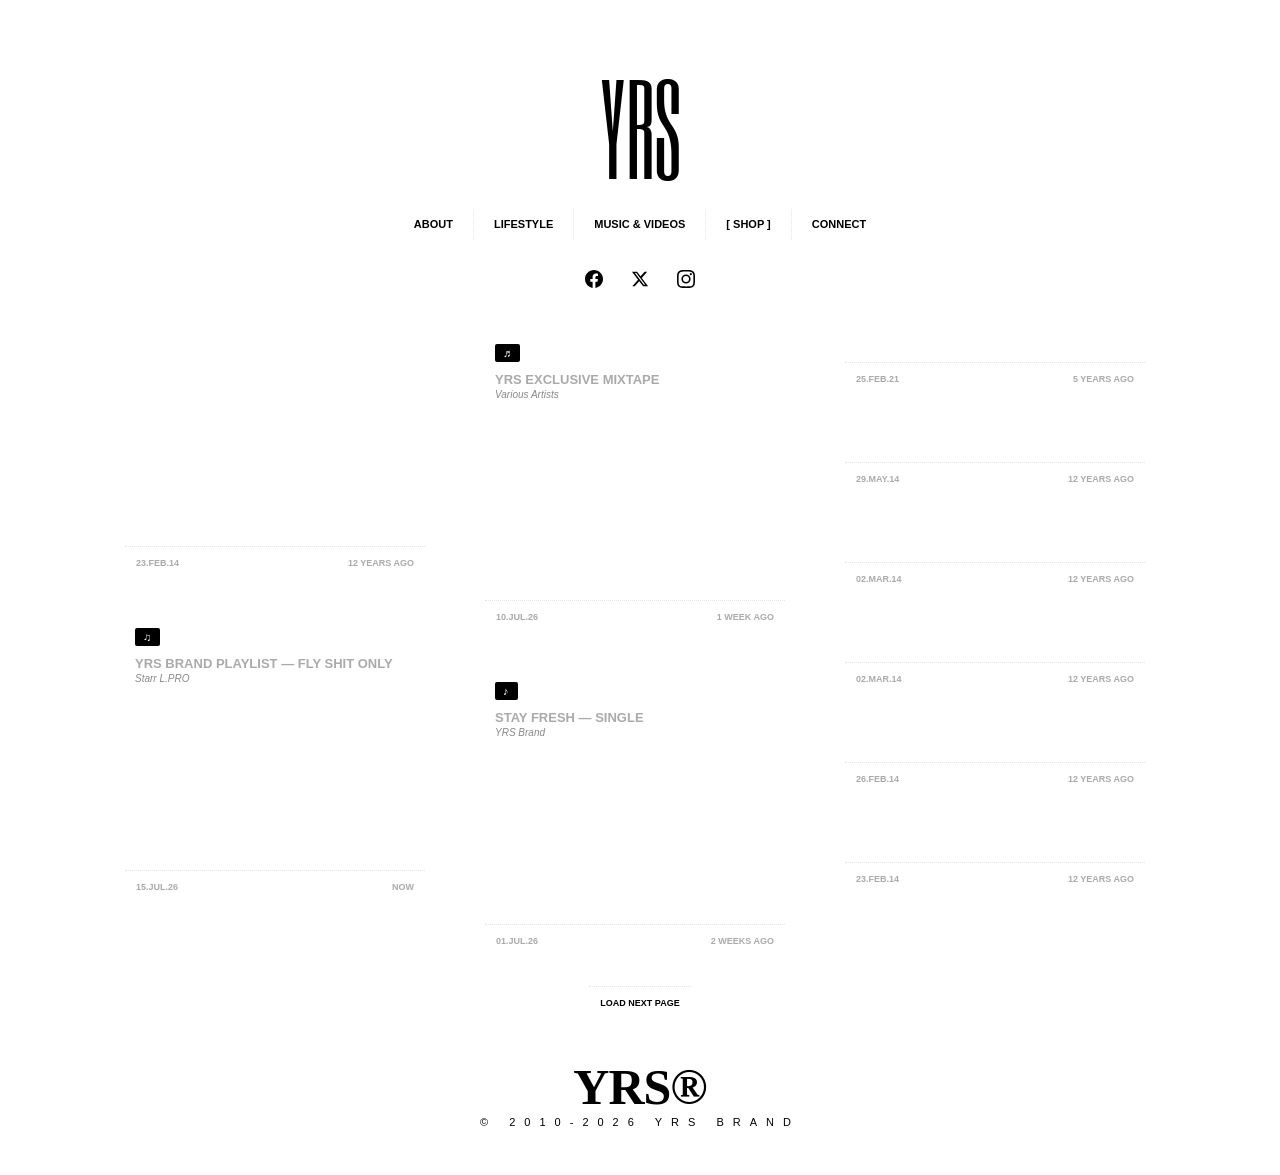
==== index.html @ 358cb350 "fix: pure CSS columns masonry — no more position:absolute/float conflicts, centers at 1/2/3 col nati" ====
<!DOCTYPE html>
<html lang="en">
<head>
  <meta charset="UTF-8" />
  <meta name="viewport" content="width=device-width, initial-scale=1.0" />
  <title>YRS Brand — Apparel That Inspires</title>
  <meta name="description" content="YRS® Brand. We create apparel that motivates and inspires the individual to be great. Lifestyle, music, fashion & culture." />
  <meta name="keywords" content="yrs,yrsbrand,everythingisyrs,apparel,clothing,fashion,lifestyle,music,streetwear" />

  <!-- Open Graph / Facebook / LinkedIn -->
  <meta property="og:type" content="website" />
  <meta property="og:title" content="YRS Brand — Apparel That Inspires" />
  <meta property="og:description" content="We create apparel that motivates and inspires the individual to be great. Lifestyle, music, fashion & culture." />
  <meta property="og:image" content="https://sbidesigns.github.io/yrsbrand-style/favicon.svg" />
  <meta property="og:url" content="https://sbidesigns.github.io/yrsbrand-style/" />
  <meta property="og:site_name" content="YRS Brand" />

  <!-- Twitter Card -->
  <meta name="twitter:card" content="summary_large_image" />
  <meta name="twitter:title" content="YRS Brand — Apparel That Inspires" />
  <meta name="twitter:description" content="We create apparel that motivates and inspires the individual to be great." />
  <meta name="twitter:image" content="https://sbidesigns.github.io/yrsbrand-style/favicon.svg" />
  <meta name="twitter:site" content="@yrsbrand" />

  <link href="https://fonts.googleapis.com/css?family=Six+Caps&display=swap" rel="stylesheet" type="text/css" />
  <style>
    /* Font fallback stack — if Google Fonts fails, use system fonts */
    @font-face {
      font-family: 'Six Caps';
      src: local('Six Caps'), local('SixCaps');
      font-display: swap;
    }
  </style>
  <link rel="stylesheet" href="style.css" />
  <link rel="icon" type="image/svg+xml" href="favicon.svg" />
</head>
<body>
  <div id="site-loader">
    <div style="text-align:center;">
      YRS
      <div class="spinner"></div>
    </div>
  </div>
  <div id="center"></div>
  <script>
    /* ── Masonry via CSS Columns — JS only sets column count ─── */
    function masonryLayout() {
      var c = document.getElementById('container');
      if (!c) return;
      var w = c.offsetWidth || 1050;
      var colW = 330; /* post width + gap */
      var cols = Math.max(1, Math.floor(w / colW));
      c.style.columnCount = cols;
    }
    window.addEventListener('resize', masonryLayout);
    window.addEventListener('load', function(){ setTimeout(masonryLayout,100); });
  </script>
  <script src="site.js"></script>
  <script src="ui.js"></script>
  <script src="admin.js"></script>
</body>
</html>
---- style.css ----
/* ── Legacy Tumblr overrides (kept for compatibility) ── */
tmblr-iframe-compact .tmblr-iframe--unified-controls { display: none !important; }
.btn_tumblr { display: none !important; }
#credit-box, .credit-box { display: none !important; }
/* #container rules moved below — no more -webkit-center hack */

/* ── Footer Credit (FIXED: was #fafafa=invisible on white bg) ── */
#yrs_credit {
  text-align: center;
  margin-top: 72px;
  margin-bottom: 32px;
  text-transform: uppercase;
  font-weight: 300;
  color: #000000;
  letter-spacing: 9px;
}

/* ─── Header ─── */
#header{ padding:30px 0 0; text-align: center; }
#header a { text-decoration: none;}
#header #logo{ display: block; text-align: center; margin: 0 auto; }
#header #logo a{ display: inline-block; }
#header h1{ font-family: 'Six Caps',sans-serif; font-size: 117px; font-weight: normal; height: auto; line-height: 94px; text-transform: uppercase; white-space: nowrap; text-decoration: none; text-align:center; margin: 50px auto 30px; padding:0; color:#000000; }

/* Navigation Links */
#header .links{
  display: flex;
  justify-content: center;
  align-items: center;
  gap: 0;
  margin: 5px auto 16px;
  width: 100%;
}
#header .links > center{
  display: flex;
  justify-content: center;
  align-items: center;
  gap: 0;
}
#header .links a{
  font-weight: bold;
  font-size: 11px;
  height: auto;
  min-height: 11px;
  padding: 10px 20px;
  text-transform: uppercase;
  text-decoration: none;
  display: inline-block;
  border-left: 1px dotted rgba(0, 0, 0, 0.1);
  line-height: 1;
  box-sizing: border-box;
  white-space: nowrap;
  vertical-align: middle;
}
#header .links a:first-child {
  border-left: none;
  padding-left: 20px;
}

/* Social Icons Row */
.social-row {
  display: inline-flex;
  justify-content: center;
  align-items: center;
  gap: 16px;
  margin: 8px auto 0;
}
.social-row a {
  display: flex;
  align-items: center;
  justify-content: center;
  text-decoration: none;
  padding: 6px;
}
.social-row a:hover { opacity: 0.5; }
.social-row svg {
  display: block;
  width: 18px;
  height: 18px;
}

/* ── Base Styles ── */
body { padding:0; margin:0; font-family:'Helvetica Neue', Helvetica, Arial, sans-serif; font-size:11px; color:#AAAAAA; background:white; -webkit-font-smoothing: antialiased; -moz-osx-font-smoothing: grayscale; }
a,a:hover { color:#000000; text-decoration:none; text-align:center; margin:auto; }
a:hover { text-decoration:none; }
a:active { outline: none; }
a:focus { -moz-outline-style: none; }
:-moz-any-link:focus { outline: none; }
img { border:none; }
.clear { clear:both; }
#center { width:100%; height:100%; position:relative; }
#content { padding: 30px 0 15px; }

/* ── Page Navigation ── */
#page_navigation_if_header{ bottom: 0; font-weight: bold; height: 10px; margin: auto; padding: 11px; text-transform: uppercase; width: 300px; font-size: 12px;  border-top: 1px dotted rgba(0, 0, 0, 0.1);  } #page_navigation_if_header a{  color:#AAAAAA;  } #page_navigation_if_header a.p{ float:left;} #page_navigation_if_header a.n{ float:right;} #page_navigation_if_header .prev_hidden{ float:left; opacity:0.5;  color:#AAAAAA;  } #sidebar{ bottom: 30px; overflow: hidden; padding: 10px 10px 0; position: fixed; top: 30px; width: 250px; left:30px;  display:none;   border-bottom:10px solid white;  } #sidebar .logo{ display: block; max-width:250px; max-height:350px; margin: 0 0 30px;} #sidebar a { text-decoration: none;} #sidebar h1{ font-family: 'Six Caps',sans-serif; font-size: 55px; font-weight: normal; height: 47px; line-height: 45px; margin: 0 0 30px; padding:0 0px 30px; text-transform: uppercase; text-decoration:none;    color:#000000; border-bottom:1px dotted rgba(0, 0, 0, 0.1);  } #sidebar .description{ font-size: 11px; padding: 0 11px; } #sidebar .links{ margin: 19px 0 0;} #sidebar .links a:first-child{ border:none;} #sidebar .links a{ display: block; font-weight: bold; height: 9px; padding: 11px; text-transform: uppercase; text-decoration: none;  border-top: 1px dotted rgba(0, 0, 0, 0.1);  } #sidebar #go_up{ bottom: 0; font-weight: bold; height: 9px; padding: 11px 11px 0; position: absolute; text-transform: uppercase; width: 228px; display:none;  background:white; border-top: 1px dotted rgba(0, 0, 0, 0.1);  } #sidebar #page_navigation{ height: 9px;; padding: 11px 11px 0; position: absolute; text-transform: uppercase; font-weight: bold; bottom:0; width: 228px; background-color:white; border-top: 1px dotted rgba(0, 0, 0, 0.1);  } #sidebar #page_navigation a{  color:#AAAAAA;  } #sidebar #page_navigation a.p{ float:left;} #sidebar #page_navigation a.n{ float:right;} #sidebar #page_navigation .prev_hidden{ float:left; opacity:0.5;  color:#AAAAAA;  } #container { margin:0 auto; max-width:1050px; column-count:3; column-gap:30px; }
/* Masonry inner wrapper — handles centering via margin:auto */
#container .post{ width:100%; max-width:320px; padding:10px; background:white; box-sizing:border-box; break-inside:avoid; display:inline-block; margin-bottom:30px; } #container .photo { } #container .post img{ display:block;  max-width:300px; height: auto;  } #container h3{ margin:0; padding:0; line-height:19px; font-weight:bold; text-transform:uppercase; text-decoration: none;  color:#AAAAAA;  } #container .caption, #container .caption_photo{ font: 9px 'Courier New',Courier,monospace; overflow:hidden; padding: 10px;  margin:-17px 0 17px;    color:#111111; background: #F2F2F2;  } #container .caption a, #container .caption_photo a{ text-decoration: none;  color:#111111;  } #container .caption_photo{ margin: 0;} #container blockquote { border-left: 1px dotted rgba(0, 0, 0, 0.1); line-height: 100%; padding: 5px 0 5px 11px; position: relative; text-align: left; margin:6px 0 6px 7px;  } #container blockquote:first-child { margin: 6px 0 6px 11px; padding: 5px 0 5px 11px;} #container blockquote img { max-width: 100% !important; margin: 5px 0;} #container blockquote .text{ margin:0 0 8px;} #container p{ margin:0; padding:0; text-align:left;} #container .quote{ text-align:center; } #container .quote .quote_symbol{ font-family: Impact,Charcoal,sans-serif; font-size: 200px; margin: -170px 0 0; position: absolute;  color:black; opacity: 0.07;  } #container .quote .source{ margin-top:10px} #container .album{ margin:0; height:36px} #container .albumart{ margin:0 0 17px; min-height:36px;;   width:300px; } #container .albumart img{ height: auto;    width:300px; max-width: 300px !important;  } #container .audio{ height: 27px; margin: -53px 0 0; opacity: 0.8; overflow: hidden; padding: 5px 0 4px; position: absolute; width: 27px; background: none repeat scroll 0 0 black;    border-left:136px solid black; border-right:137px solid black;    } #container .short{  border-left: 96px solid black; border-right: 97px solid black;  } #container .artist_info { float: left; list-style: none outside none; margin: 36px 0 0; padding: 0 0 0 30px; width: 220px;} #container .artist_info li{ font-weight: bold; padding: 11px;  border-left: 1px dotted rgba(0,0,0,0.1); border-top: 1px dotted rgba(0,0,0,0.1);  } #container .artist_info li:first-child{ border-top:none;}  #container .question { margin: 0; padding: 0 0 5px; } #container .question .asker_portrait{ display: block; float: left; height: auto; margin:0 8px 6px 0; width:30px;} #container .answer .answer_portrait{ width:30px; float:left; margin: 0 8px 6px 0;} #container .question strong{ font-size: 11px; text-transform: uppercase; font-weight:bold;   color:#AAAAAA;  } #container .answer{ clear: both; display: block; font-style: italic; margin: 7px 0 0;} #container .answer p{ margin: 0; padding: 0; display: inline; width: auto;} #container .answer p img{   max-width:252px;} #container .answer_notes{ font-size: 7px; font-weight: bold; margin: 15px 0 0; text-transform: uppercase; } #container .video iframe{ display:block;     height:200px !important; width:300px !important;   } #container iframe.photoset{ margin:0 0 0 -15px;} #container iframe.photoset img{ display:block !important;} #container .answer_form_container iframe{ height:75px !important} #container .chat{ margin:5px 0; padding:0; list-style:none;} #container .chat li{ margin: 5px 0; padding: 5px 2px 10px;  border-bottom: 1px dotted rgba(0, 0, 0, 0.1);  } #container .chat li:last-child{ border:0; padding: 5px 5px 0; margin:5px 0 0;} #container .chat .user_1 .label, .user_2 .label, .user_3 .label, .user_4 .label, .user_5 .label, .user_6 .label, .user_7 .label, .user_8 .label, .user_9 .label { font-weight:bold;} /**** Posts: Photos ****/ #container #photo { overflow:hidden;    width:300px;  } #container #photo a, #photo a:hover{ color:white; text-decoration: none;} #container #photo img {    width:300px;   display:block;} #container #photo #picture { position:relative;} #container #photo #picture #info { opacity: 0; visibility: hidden; background-color: rgba(0, 0, 0, 0.85); height: 100%; left: 0; position: absolute; top: 0; z-index: 998; -webkit-transition: all 1.0s ease; -moz-transition: all 1.0s ease; transition: all 1.0s ease;   width:300px;} #container #photo:hover #picture #info { opacity:1; -webkit-transition: all 1.5s ease; -moz-transition: all 1.5s ease; transition: all 1.5s ease;} #container #photo #picture #info #holder { height: 100%; position: absolute; z-index: 999;   width:300px;} #container #photo #picture #info #holder #float{ float:left;   width:140px;} #container #photo #picture #info #holder .note{ border-color: rgba(255, 255, 255, 0.15); border-style: dotted; border-width: 0 1px 1px 0; float: left; font-family: 'Six Caps',sans-serif; margin: 0; padding: 10px 9px;    font-size:140px; height:123px; line-height:117px; color:white;  } #container #photo #picture #info #holder .date { border-color: rgba(255, 255, 255, 0.15); border-style: dotted; border-width: 0 1px 1px 0; font-weight: bold; letter-spacing: 0; padding: 8px; text-transform: uppercase;    font-size: 19px; height: 16px; } #container #photo #picture #info #holder .date span { color:white; text-decoration:none; cursor:pointer; } #container #photo #picture #info #holder .reblog { border-color: rgba(255, 255, 255, 0.15); border-style: dotted; border-width: 0 1px 1px 0; color: white; font-size: 19px; font-weight: bold; height: 16px; overflow: hidden; padding: 8px; clear:both; text-transform: uppercase; width: 81px; } #container #photo #picture:hover #info {visibility:visible;} #container #photoset { overflow:hidden; position:relative;    width:300px;  } #container #photoset a, #photoset a:hover{ color:white;} #container #photoset .html_photoset{ margin:0 0 0 -12.5px !important;} #container #photoset img {    width:300px;   display:block;} #container #photoset #info { background-color: rgba(0, 0, 0, 0.85); bottom: 3px; left: 0; opacity: 0; position: absolute; top: 0; visibility: hidden; z-index: 998; -webkit-transition: all 1.0s ease; -moz-transition: all 1.5s ease; transition: all 1.0s ease;   width:300px;} #container #photoset:hover #info { opacity:1; -webkit-transition: all 1.5s ease; -moz-transition: all 1.5s ease; transition: all 1.5s ease;} #container #photoset #info #holder { height: 100%; position: absolute; z-index: 999;   width:300px;} #container #photoset #info #holder #float{ float:left;   width:140px;} #container #photoset #info #holder .note{ border-color: rgba(255, 255, 255, 0.15); border-style: dotted; border-width: 0 1px 1px 0; float: left; font-family: 'Six Caps',sans-serif; margin: 0; padding: 10px 9px;    font-size:140px; height:123px; line-height:117px; } #container #photoset #info #holder .date { border-color: rgba(255, 255, 255, 0.15); border-style: dotted; border-width: 0 1px 1px 0; font-weight: bold; letter-spacing: 0; padding: 8px; text-transform: uppercase;    font-size: 19px; height: 16px; } #container #photoset #info #holder .reblog { border-color: rgba(255, 255, 255, 0.15); border-style: dotted; border-width: 0 1px 1px 0; color: white; font-size: 19px; font-weight: bold; height: 16px; overflow: hidden; padding: 8px; clear:both; text-transform: uppercase; width: 81px; } #container #photoset #info #holder #full{ border-top: 1px dotted rgba(255, 255, 255, 0.15); bottom: 0; color: white; font-weight: bold; padding: 11px 0; position: absolute; text-align: center; text-transform: uppercase; height: 10px;   width:300px;} #container #photoset:hover #info {visibility:visible;} /* ─── Hovers Container (panels + post detail) ─── */
#hovers { display: none; left: 0; right: 0; position: relative; padding: 0; width: 100%; }
/* Override for post-detail mode: full-width scrollable */
#hovers:has(#post_detail_box) {
  position: static;
  display: block !important;
  width: 100%;
  min-height: 100vh;
  background: #fff;
} #hovers #blogroll_box, #hovers #ask_box, #hovers #submit_box, #hovers #twitter_box, #hovers #disclamer_box, #hovers #karmaloop_box, #hovers #state_box, #hovers #description_box, #hovers #connect_box { display: none; } #hovers #description_box { width:500px; margin:auto;} #hovers #connect_box { width:500px; margin:auto;} #hovers #blogroll_box ul { margin:0; padding:0; list-style:none;  position: absolute; right: 90px; left: 0; } #hovers #blogroll_box ul li{ width:20px; height:20px; float:left; margin:0 5px 10px;} #hovers #blogroll_box ul li img{ width:20px; height:20px;} #hovers #ask_box{  position: absolute; right: 90px; left: 0; } #hovers #submit_box{  width:500px; margin:auto; } #hovers #twitter_box .twitter{ position: relative; width: 500px; margin:auto; } #hovers #twitter_box .twitter h1{ display: inline-block; font-size: 12px; height: 9px; margin: 0 0 15px; padding: 0 11px 11px; text-transform: uppercase; font-family: 'Helvetica',arial; float: none; font-weight: bold; font-style: normal; line-height: 11px; border-bottom: 1px dotted rgba(0, 0, 0, 0.1); color:#AAAAAA;  } #hovers #twitter_box .twitter .follow_button{ position: absolute; right: 0; top: 0;} #hovers #twitter_box .twitter #twitter_update_list{ list-style: none outside none; margin: 0 0 30px; padding: 0; width: 500px;} #hovers #twitter_box .twitter #twitter_update_list li{ font-style: italic; padding: 11px;  border-top: 1px dotted rgba(0, 0, 0, 0.1);  } #hovers #twitter_box .twitter #twitter_update_list li span{ font-style: normal; margin: 0 15px 0 0;} #hovers #twitter_box .twitter #twitter_update_list li a{  color:#AAAAAA;  } #hovers #twitter_box .twitter #twitter_update_list li:first-child{ border:none;}   #hovers #close { cursor: pointer; font-weight: bold; height: 9px; padding: 11px; position: absolute; right: 0; text-transform: uppercase; top: 0; border-top: 1px dotted rgba(0, 0, 0, 0.1);  }  #load_box { clear: both; cursor: pointer; font-size: 9px; font-weight: bold; height: 7px; left: 50%; margin: 0 0 0 -51px; padding: 11px 0; position: absolute; right: 0; text-align: center; text-transform: uppercase; width: 102px;  border-top: 1px dotted rgba(0, 0, 0, 0.1);  } #load_box a { color: #000; text-decoration: none; } .permalink_audio { margin: auto; width: 500px;} .permalink_audio .albumart_box { float: left; height: 220px; margin-right: 30px; position: relative; width: 220px;} .permalink_audio .albumart_box .albumart { position:absolute; width: 220px;} .permalink_audio .albumart_box .albumart img { display:block} .permalink_audio .no_albumart { font-size: 14px; font-weight: bold; height: 111px; letter-spacing: -1px; line-height: 14px; padding: 105px 0 0; text-align: center; text-transform: lowercase; width: 216px;  border-top: 1px dotted rgba(0, 0, 0, 0.07);  } .permalink_audio .audio_player_perma { float: left; height: 30px; margin: 89px 0 0 -15px; opacity: 0.7; overflow: hidden; padding: 7px 10px 4px; position: relative; width: 21px; z-index: 999;  background: none repeat scroll 0 0 white; border-right: 224px solid white;  } .permalink_audio .audio_player_perma_art { background: none repeat scroll 0 0 black; border-right: 370px solid black; float: left; height: 30px; margin: 89px 0 0 -161px; opacity: 0.7; overflow: hidden; padding: 7px 10px 4px; position: relative; width: 21px; z-index: 999;} .permalink_audio .audio_info { color: rgba(0, 0, 0, 0.7); float: left; font-weight: bold; height: 84px; line-height: 18px; list-style: none outside none; margin: 0; padding: 8px 0 0 15px; width: 234px;  border-left: 1px dotted rgba(0, 0, 0, 0.1);  } .perma_width{ } #post_perma { margin: 12px 0 0; padding: 11px 11px 0; text-transform: uppercase; font-weight: bold; font-size: 9px; clear: both;   border-top: 1px dotted rgba(0,0,0,0.1);  } #post_perma a { text-decoration:none;  color:#AAAAAA;  } #post_perma a.t { float: right; } .invisible { display:none !important;} .post_info_2, div.notes { margin: 0 0 21px; width: 478px; overflow: hidden; padding: 22px 11px 0;  border-top: 1px dotted rgba(0,0,0,0.1);  } .post_info_2 { border: medium none; font-size: 10px; font-weight: bold; line-height: 20px; padding: 0; width: 500px; margin:0 0 30px;} .post_info_2 a{font-weight:bold;} .post_info_2 p{margin:0;padding:0;} .post_info_2 .tags{ margin:5px 0 0; padding:0; list-style:none;} .post_info_2 .tags li{ float:left; margin:0 5px 0 0;} .post_info_2 .tags li a:hover{ text-decoration:underline;} .post_info_list{ height: 19px; list-style: none outside none; margin: 0; overflow: hidden; padding: 22px 0 ; line-height: 20px;  border-top: 1px dotted rgba(0,0,0,0.1);  } .post_info_list li{ float: left; margin: 0; font-weight:bold; text-transform: uppercase; padding: 0 22px;  border-right: 1px dotted rgba(0,0,0,0.1);  } .post_info_list li a{  color:#AAAAAA;  } .post_info_list li:last-child{ border:0;} .post_info_list li:last-child{ padding: 0 0 0 22px;} ol.notes { padding: 0; margin: 0; list-style-type: none;} ol.notes li.note { float: left; height: 16px; margin: 6px !important; overflow: hidden; width: 16px; clear:none !important;} ol.notes li.more_notes_link_container{ font-size: 9px; font-weight: bold; margin: -34px 0 0; padding: 22px; text-align: center; text-transform: uppercase; width: 432px; height: 7px; background: none repeat scroll 0 0 white;  } ol.notes li.note img.avatar { display: block; float: left; height: 16px; margin-right: 10px; vertical-align: -4px; width: 16px;} ol.notes li.note span{ display:none;} ol.notes li.note span.action a{ font-weight: bold;} ol.notes li.note .answer_content { font-weight: normal; display:none;} ol.notes li.note blockquote { padding: 4px 10px; margin: 10px 0 10px 30px; display:none;} ol.notes li.note blockquote a { text-decoration: none; display:none;}

/* ─── Audio Post (Spotify / SoundCloud / Apple Music) ─── */
.audio-post {
  padding: 10px;
  background: #fff;
}
.audio-badge {
  display: inline-block;
  font-size: 11px;
  font-weight: bold;
  text-transform: uppercase;
  letter-spacing: 1px;
  color: #fff;
  background: #000;
  padding: 3px 8px;
  border-radius: 2px;
  margin-bottom: 8px;
}
.audio-title {
  font-size: 13px;
  font-weight: bold;
  text-transform: uppercase;
  color: #000;
  margin: 6px 0 2px;
  line-height: 1.3;
}
.audio-artist {
  display: block;
  font-size: 10px;
  color: #888;
  margin-bottom: 10px;
  font-style: italic;
}
.audio-embed-wrap {
  margin-top: 8px;
}
.audio-iframe {
  border-radius: 4px;
}

/* ─── Quote Post ─── */
.quote-post {
  position: relative;
  padding: 20px 15px 15px;
  background: #fafafa;
  border-left: 3px solid #000;
}
.quote-text {
  font-family: Georgia, 'Times New Roman', serif;
  font-size: 16px;
  line-height: 1.5;
  color: #222;
  margin: 0;
  padding: 0 0 0 12px;
  font-style: italic;
}
.quote-symbol {
  position: absolute;
  top: -5px;
  left: 8px;
  font-family: Georgia, serif;
  font-size: 72px;
  line-height: 1;
  color: rgba(0, 0, 0, 0.08);
  pointer-events: none;
}
.quote-source {
  margin: 10px 0 0;
  padding-left: 12px;
  font-size: 10px;
  font-weight: bold;
  text-transform: uppercase;
  color: #888;
  letter-spacing: 0.5px;
}

/* ─── Text Post ─── */
.text-post {
  padding: 15px;
  background: #fff;
}
.text-title {
  font-size: 14px;
  font-weight: bold;
  text-transform: uppercase;
  color: #000;
  margin: 0 0 10px;
  letter-spacing: 0.5px;
  line-height: 1.3;
}
.text-body {
  font-size: 11px;
  line-height: 1.6;
  color: #333;
}
.text-body p {
  margin: 0 0 10px;
  text-align: left;
}
.text-body p:last-child {
  margin-bottom: 0;
}

/* ─── Link Post Enhancement ─── */
.link-desc {
  font-size: 10px;
  color: #888;
  margin-top: 4px;
  line-height: 1.4;
}

/* ─── Loader ─── */
#site-loader {
  position: fixed; inset: 0; z-index: 9999;
  background: #fff;
  display: flex; align-items: center; justify-content: center;
  font-family: 'Six Caps', sans-serif;
  font-size: 72px; color: #000;
  letter-spacing: 12px;
  transition: opacity 0.5s ease;
}
#site-loader.hidden { opacity: 0; pointer-events: none; }
#site-loader .spinner {
  width: 30px; height: 30px;
  border: 3px solid #eee; border-top-color: #000;
  border-radius: 50%;
  animation: spin 0.6s linear infinite;
  margin-top: 24px;
}
@keyframes spin { to { transform: rotate(360deg); } }

/* ─── Post Detail (Permalink) ─── */
#post_detail_box { 
  width: 100%; 
  max-width: 560px; 
  margin: 0 auto; 
  position: relative; 
  padding: 40px 20px 60px;
  box-sizing: border-box;
}
#post_detail_box > .post { 
  width: 500px !important; 
  max-width: 100% !important;
  margin: 0 auto; 
  padding: 10px 0 0; 
  float: none;
}
#post_detail_box > .post img { 
  width: 100% !important; 
  max-width: 500px !important; 
  height: auto; 
  display: block;
}
#post_detail_box > .post .video iframe { width: 500px !important; height: 281px !important; max-width: 100%; }
#post_detail_box > .post .link { display: block; padding: 0; }
#post_detail_box > .post #post_perma { border-top: 1px dotted rgba(0,0,0,0.1); margin: 12px 0 0; padding: 11px 0 0; text-transform: uppercase; font-weight: bold; font-size: 9px; clear: both; overflow: hidden;}
#post_detail_box > .post #post_perma a { color: #aaa; text-decoration: none; }
#post_detail_box > .post #post_perma a.t { float: right; }
/* Reblog content inside detail */
#post_detail_box > .post blockquote { border-left: 1px dotted rgba(0,0,0,0.1); padding: 5px 0 5px 11px; margin: 6px 0 6px 7px; }
#post_detail_box > .post blockquote img { max-width: 100% !important; height: auto; }
#post_detail_box > .post p { margin: 0; padding: 0; text-align: left; }
#post_detail_box > .post a { color: #000; text-decoration: none; }
#post_detail_box > .post .tmblr-full { text-align: center; margin: 10px 0; }
#post_detail_box > .post .tmblr-full img { max-width: 500px !important; height: auto; }

/* ─── Share Bar (Post Detail) ─── */
.share-bar {
  width: 500px;
  margin: 24px auto 0;
  padding: 18px 0 0;
  border-top: 1px dotted rgba(0,0,0,0.1);
  display: flex;
  align-items: center;
  gap: 8px;
  flex-wrap: wrap;
}
.share-bar-label {
  font-size: 9px;
  font-weight: bold;
  text-transform: uppercase;
  color: #aaa;
  letter-spacing: 1px;
  margin-right: 4px;
}
.share-btn {
  display: inline-flex;
  align-items: center;
  justify-content: center;
  gap: 5px;
  padding: 7px 12px;
  font-size: 10px;
  font-weight: bold;
  text-transform: uppercase;
  text-decoration: none;
  color: #fff;
  border-radius: 3px;
  transition: all 0.25s ease;
  cursor: pointer;
  border: none;
  letter-spacing: 0.5px;
}
.share-btn:hover {
  transform: translateY(-1px);
  box-shadow: 0 3px 8px rgba(0,0,0,0.15);
}
.share-btn svg {
  width: 13px;
  height: 13px;
  fill: currentColor;
  flex-shrink: 0;
}
.share-btn.facebook { background: #1877f2; }
.share-btn.facebook:hover { background: #0c63d4; }
.share-btn.twitter { background: #000; }
.share-btn.twitter:hover { background: #333; }
.share-btn.pinterest { background: #e60023; }
.share-btn.pinterest:hover { background: #ad081b; }
.share-btn.reddit { background: #ff4500; }
.share-btn.reddit:hover { background: #cc3700; }
.share-btn.tumblr { background: #35465c; }
.share-btn.tumblr:hover { background: #222d3d; }
.share-btn.email { background: #666; }
.share-btn.email:hover { background: #444; }
.copy-link-wrapper {
  display: inline-flex;
  align-items: center;
  gap: 0;
  margin-left: auto;
  flex-shrink: 0;
}
.copy-link-input {
  width: 180px;
  padding: 7px 10px;
  font-size: 9px;
  font-family: 'Courier New', Courier, monospace;
  border: 1px solid rgba(0,0,0,0.15);
  border-right: none;
  border-radius: 3px 0 0 3px;
  background: #fafafa;
  color: #555;
  outline: none;
  user-select: all;
}
.copy-link-btn {
  display: inline-flex;
  align-items: center;
  justify-content: center;
  gap: 5px;
  padding: 7px 12px;
  font-size: 10px;
  font-weight: bold;
  text-transform: uppercase;
  background: #000;
  color: #fff;
  border: 1px solid #000;
  border-radius: 0 3px 3px 0;
  cursor: pointer;
  transition: all 0.2s ease;
  letter-spacing: 0.5px;
}
.copy-link-btn:hover { background: #333; border-color: #333; }
.copy-link-btn.copied { background: #28a745; border-color: #28a745; }
.copy-link-btn svg { width: 13px; height: 13px; fill: currentColor; }

/* ─── Login Panel ─── */
#login-panel { display: none; position: fixed; inset: 0; z-index: 10000; background: rgba(255,255,255,0.96); align-items: center; justify-content: center; }
#login-panel.open { display: flex; }
#login-panel .login-box { width: 280px; text-align: center; }
#login-panel .login-box h2 { font-family: 'Six Caps', sans-serif; font-size: 36px; font-weight: normal; margin-bottom: 24px; text-transform: uppercase; color: #000; }
#login-panel .login-box input { width: 100%; padding: 10px; margin: 6px 0; font-size: 13px; border: 1px solid #ccc; font-family: 'Helvetica', arial; box-sizing: border-box; }
#login-panel .login-box .login-btn { margin-top: 12px; padding: 10px 0; width: 100%; background: #000; color: #fff; border: none; font-size: 11px; font-weight: bold; text-transform: uppercase; cursor: pointer; font-family: 'Helvetica', arial; }
#login-panel .login-box .login-btn:hover { background: #333; }
#login-panel .login-box .login-err { color: #c00; font-size: 10px; margin-top: 8px; text-transform: uppercase; min-height: 14px; }
#login-panel .login-box .login-close { margin-top: 16px; font-size: 10px; text-transform: uppercase; font-weight: bold; cursor: pointer; color: #aaa; }
#login-panel .login-box .login-close:hover { color: #000; }

/* ─── Admin Panel ─── */
#admin-panel { display: none; position: fixed; inset: 0; z-index: 9999; background: #fff; overflow-y: auto; }
#admin-panel.open { display: block; }
#admin-wrap { max-width: 1100px; margin: 0 auto; padding: 30px 20px; font-family: 'Helvetica', Arial, sans-serif; }
#admin-wrap h1 { font-family: 'Six Caps', sans-serif; font-size: 48px; font-weight: normal; margin-bottom: 8px; color: #000; }
#admin-wrap .sub { color: #888; margin-bottom: 30px; font-size: 12px; }
#admin-wrap table { width: 100%; border-collapse: collapse; font-size: 11px; }
#admin-wrap th { text-align: left; text-transform: uppercase; font-weight: bold; padding: 10px 8px; border-bottom: 2px solid #000; }
#admin-wrap td { padding: 10px 8px; border-bottom: 1px dotted rgba(0,0,0,0.1); vertical-align: middle; }
#admin-wrap td img { width: 50px; height: 50px; object-fit: cover; }
#admin-wrap .btn { display: inline-block; padding: 6px 14px; font-size: 10px; font-weight: bold; text-transform: uppercase; cursor: pointer; border: 1px solid #000; background: #000; color: #fff; margin: 2px; }
#admin-wrap .btn:hover { background: #333; }
#admin-wrap .btn-outline { background: transparent; color: #000; }
#admin-wrap .btn-danger { background: transparent; color: #c00; border-color: #c00; }
#admin-wrap .btn-danger:hover { background: #c00; color: #fff; }
#admin-wrap .badge { display: inline-block; padding: 2px 8px; font-size: 9px; text-transform: uppercase; font-weight: bold; }
#admin-wrap .badge-pub { background: #000; color: #fff; }
#admin-wrap .badge-draft { background: #eee; color: #888; }

/* ─── Drag & Drop Sorting ─── */
#admin-sort-table tbody tr { transition: background 0.15s, opacity 0.15s, box-shadow 0.15s; cursor: default; }
#admin-sort-table tbody tr.dragging { opacity: 0.4; box-shadow: 0 4px 16px rgba(0,0,0,0.15); }
#admin-sort-table tbody tr.drag-over { background: rgba(0, 0, 0, 0.04); border-top: 2px solid #000; }
#admin-sort-table .drag-handle {
  cursor: grab;
  font-size: 14px;
  letter-spacing: -1px;
  color: #bbb;
  text-align: center;
  user-select: none;
  padding: 4px 2px !important;
  transition: color 0.15s;
}
#admin-sort-table .drag-handle:hover { color: #000; }
#admin-sort-table .drag-handle:active { cursor: grabbing; }
#admin-sort-table .order-cell {
  font-family: 'Courier New', monospace;
  font-weight: bold;
  color: #666;
}
#admin-sort-table td:first-child,
#admin-sort-table th:first-child { width: 28px; }

#admin-form { margin: 0; padding: 0; background: transparent; }

/* ─── Admin Form Modal (New Post / Edit) ─── */
#admin-modal-overlay { display: none; position: fixed; inset: 0; z-index: 20000; }
#admin-modal-overlay.open { display: flex; align-items: center; justify-content: center; }
#admin-modal-backdrop {
  position: absolute; inset: 0;
  background: rgba(0, 0, 0, 0.5);
}
#admin-modal {
  position: relative;
  width: 580px;
  max-width: 92vw;
  max-height: 88vh;
  overflow-y: auto;
  background: #fff;
  box-shadow: 0 24px 80px rgba(0,0,0,0.25), 0 8px 24px rgba(0,0,0,0.15);
  padding: 36px 32px 28px;
  box-sizing: border-box;
  border-radius: 4px;
}
/* Modal form styling */
#admin-form h3 {
  font-family: 'Six Caps', sans-serif;
  font-size: 32px;
  font-weight: normal;
  margin: 0 0 24px;
  text-transform: uppercase;
  color: #000;
  letter-spacing: 1px;
  border-bottom: 1px solid #000;
  padding-bottom: 12px;
}
#admin-form label {
  display: block;
  text-transform: uppercase;
  font-weight: bold;
  font-size: 9px;
  letter-spacing: 0.8px;
  color: #666;
  margin: 18px 0 6px;
}
#admin-form label:first-of-type { margin-top: 4px; }
#admin-form input,
#admin-form select,
#admin-form textarea {
  width: 100%;
  padding: 10px 12px;
  font-size: 13px;
  border: 1px solid #ddd;
  font-family: 'Helvetica Neue', Helvetica, Arial, sans-serif;
  box-sizing: border-box;
  border-radius: 3px;
  transition: border-color 0.2s ease;
  background: #fafafa;
}
#admin-form input:focus,
#admin-form select:focus,
#admin-form textarea:focus {
  outline: none;
  border-color: #000;
  background: #fff;
}
#admin-form select {
  cursor: pointer;
  appearance: none;
  -webkit-appearance: none;
  background-image: url("data:image/svg+xml,%3Csvg xmlns='http://www.w3.org/2000/svg' width='10' height='6'%3E%3Cpath d='M0 0l5 6 5-6z' fill='%23666'/%3E%3C/svg%3E");
  background-repeat: no-repeat;
  background-position: right 12px center;
  padding-right: 30px;
}
#admin-form textarea {
  min-height: 120px;
  resize: vertical;
  line-height: 1.5;
}
#admin-form .row {
  display: flex;
  gap: 16px;
}
#admin-form .row > div {
  flex: 1;
  min-width: 0;
}
#admin-form .actions {
  margin-top: 28px;
  padding-top: 20px;
  border-top: 1px dotted rgba(0,0,0,0.12);
  display: flex;
  justify-content: flex-end;
  gap: 8px;
}
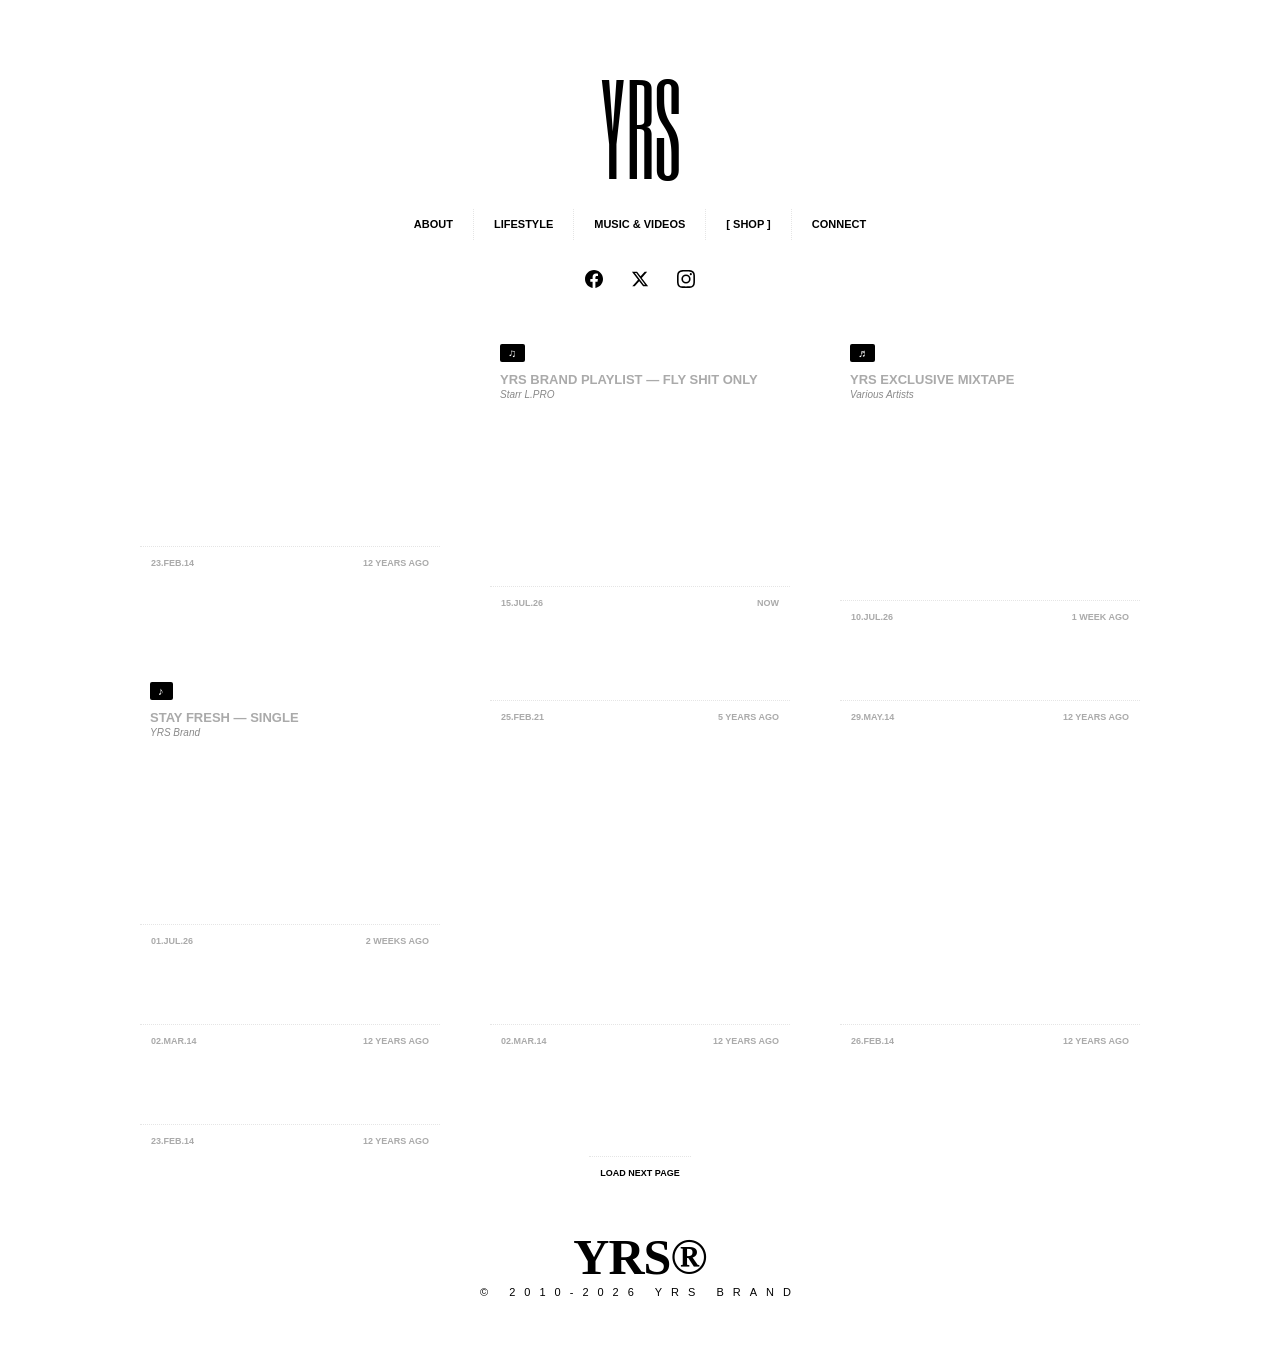
==== commit 4bf62898: "fix: CSS Grid auto-fill + justify-content:center — actually centers at 1/2/3 cols, no position:absol" ====
--- a/index.html
+++ b/index.html
@@ -43,14 +43,29 @@
   </div>
   <div id="center"></div>
   <script>
-    /* ── Masonry via CSS Columns — JS only sets column count ─── */
+    /* ── Grid Layout via CSS Grid — auto-fill + centering ─── */
     function masonryLayout() {
       var c = document.getElementById('container');
       if (!c) return;
-      var w = c.offsetWidth || 1050;
-      var colW = 330; /* post width + gap */
-      var cols = Math.max(1, Math.floor(w / colW));
-      c.style.columnCount = cols;
+
+      /* Nuke any leftover inline styles from old masonry */
+      var posts = c.querySelectorAll('.post');
+      for (var i = 0; i < posts.length; i++) {
+        posts[i].style.position = '';
+        posts[i].style.left = '';
+        posts[i].style.top = '';
+        posts[i].style.float = '';
+        posts[i].style.margin = '';
+        posts[i].style.width = '';
+        posts[i].style.display = '';
+      }
+
+      /* Pure CSS grid — browser handles ALL positioning & centering */
+      c.style.display = 'grid';
+      c.style.gridTemplateColumns = 'repeat(auto-fill, 320px)';
+      c.style.justifyContent = 'center';
+      c.style.gap = '30px';
+      c.style.columnCount = ''; /* remove old column-count if present */
     }
     window.addEventListener('resize', masonryLayout);
     window.addEventListener('load', function(){ setTimeout(masonryLayout,100); });
--- a/style.css
+++ b/style.css
@@ -92,9 +92,9 @@
 #content { padding: 30px 0 15px; }
 
 /* ── Page Navigation ── */
-#page_navigation_if_header{ bottom: 0; font-weight: bold; height: 10px; margin: auto; padding: 11px; text-transform: uppercase; width: 300px; font-size: 12px;  border-top: 1px dotted rgba(0, 0, 0, 0.1);  } #page_navigation_if_header a{  color:#AAAAAA;  } #page_navigation_if_header a.p{ float:left;} #page_navigation_if_header a.n{ float:right;} #page_navigation_if_header .prev_hidden{ float:left; opacity:0.5;  color:#AAAAAA;  } #sidebar{ bottom: 30px; overflow: hidden; padding: 10px 10px 0; position: fixed; top: 30px; width: 250px; left:30px;  display:none;   border-bottom:10px solid white;  } #sidebar .logo{ display: block; max-width:250px; max-height:350px; margin: 0 0 30px;} #sidebar a { text-decoration: none;} #sidebar h1{ font-family: 'Six Caps',sans-serif; font-size: 55px; font-weight: normal; height: 47px; line-height: 45px; margin: 0 0 30px; padding:0 0px 30px; text-transform: uppercase; text-decoration:none;    color:#000000; border-bottom:1px dotted rgba(0, 0, 0, 0.1);  } #sidebar .description{ font-size: 11px; padding: 0 11px; } #sidebar .links{ margin: 19px 0 0;} #sidebar .links a:first-child{ border:none;} #sidebar .links a{ display: block; font-weight: bold; height: 9px; padding: 11px; text-transform: uppercase; text-decoration: none;  border-top: 1px dotted rgba(0, 0, 0, 0.1);  } #sidebar #go_up{ bottom: 0; font-weight: bold; height: 9px; padding: 11px 11px 0; position: absolute; text-transform: uppercase; width: 228px; display:none;  background:white; border-top: 1px dotted rgba(0, 0, 0, 0.1);  } #sidebar #page_navigation{ height: 9px;; padding: 11px 11px 0; position: absolute; text-transform: uppercase; font-weight: bold; bottom:0; width: 228px; background-color:white; border-top: 1px dotted rgba(0, 0, 0, 0.1);  } #sidebar #page_navigation a{  color:#AAAAAA;  } #sidebar #page_navigation a.p{ float:left;} #sidebar #page_navigation a.n{ float:right;} #sidebar #page_navigation .prev_hidden{ float:left; opacity:0.5;  color:#AAAAAA;  } #container { margin:0 auto; max-width:1050px; column-count:3; column-gap:30px; }
+#page_navigation_if_header{ bottom: 0; font-weight: bold; height: 10px; margin: auto; padding: 11px; text-transform: uppercase; width: 300px; font-size: 12px;  border-top: 1px dotted rgba(0, 0, 0, 0.1);  } #page_navigation_if_header a{  color:#AAAAAA;  } #page_navigation_if_header a.p{ float:left;} #page_navigation_if_header a.n{ float:right;} #page_navigation_if_header .prev_hidden{ float:left; opacity:0.5;  color:#AAAAAA;  } #sidebar{ bottom: 30px; overflow: hidden; padding: 10px 10px 0; position: fixed; top: 30px; width: 250px; left:30px;  display:none;   border-bottom:10px solid white;  } #sidebar .logo{ display: block; max-width:250px; max-height:350px; margin: 0 0 30px;} #sidebar a { text-decoration: none;} #sidebar h1{ font-family: 'Six Caps',sans-serif; font-size: 55px; font-weight: normal; height: 47px; line-height: 45px; margin: 0 0 30px; padding:0 0px 30px; text-transform: uppercase; text-decoration:none;    color:#000000; border-bottom:1px dotted rgba(0, 0, 0, 0.1);  } #sidebar .description{ font-size: 11px; padding: 0 11px; } #sidebar .links{ margin: 19px 0 0;} #sidebar .links a:first-child{ border:none;} #sidebar .links a{ display: block; font-weight: bold; height: 9px; padding: 11px; text-transform: uppercase; text-decoration: none;  border-top: 1px dotted rgba(0, 0, 0, 0.1);  } #sidebar #go_up{ bottom: 0; font-weight: bold; height: 9px; padding: 11px 11px 0; position: absolute; text-transform: uppercase; width: 228px; display:none;  background:white; border-top: 1px dotted rgba(0, 0, 0, 0.1);  } #sidebar #page_navigation{ height: 9px;; padding: 11px 11px 0; position: absolute; text-transform: uppercase; font-weight: bold; bottom:0; width: 228px; background-color:white; border-top: 1px dotted rgba(0, 0, 0, 0.1);  } #sidebar #page_navigation a{  color:#AAAAAA;  } #sidebar #page_navigation a.p{ float:left;} #sidebar #page_navigation a.n{ float:right;} #sidebar #page_navigation .prev_hidden{ float:left; opacity:0.5;  color:#AAAAAA;  } #container { margin:0 auto; max-width:1050px; }
 /* Masonry inner wrapper — handles centering via margin:auto */
-#container .post{ width:100%; max-width:320px; padding:10px; background:white; box-sizing:border-box; break-inside:avoid; display:inline-block; margin-bottom:30px; } #container .photo { } #container .post img{ display:block;  max-width:300px; height: auto;  } #container h3{ margin:0; padding:0; line-height:19px; font-weight:bold; text-transform:uppercase; text-decoration: none;  color:#AAAAAA;  } #container .caption, #container .caption_photo{ font: 9px 'Courier New',Courier,monospace; overflow:hidden; padding: 10px;  margin:-17px 0 17px;    color:#111111; background: #F2F2F2;  } #container .caption a, #container .caption_photo a{ text-decoration: none;  color:#111111;  } #container .caption_photo{ margin: 0;} #container blockquote { border-left: 1px dotted rgba(0, 0, 0, 0.1); line-height: 100%; padding: 5px 0 5px 11px; position: relative; text-align: left; margin:6px 0 6px 7px;  } #container blockquote:first-child { margin: 6px 0 6px 11px; padding: 5px 0 5px 11px;} #container blockquote img { max-width: 100% !important; margin: 5px 0;} #container blockquote .text{ margin:0 0 8px;} #container p{ margin:0; padding:0; text-align:left;} #container .quote{ text-align:center; } #container .quote .quote_symbol{ font-family: Impact,Charcoal,sans-serif; font-size: 200px; margin: -170px 0 0; position: absolute;  color:black; opacity: 0.07;  } #container .quote .source{ margin-top:10px} #container .album{ margin:0; height:36px} #container .albumart{ margin:0 0 17px; min-height:36px;;   width:300px; } #container .albumart img{ height: auto;    width:300px; max-width: 300px !important;  } #container .audio{ height: 27px; margin: -53px 0 0; opacity: 0.8; overflow: hidden; padding: 5px 0 4px; position: absolute; width: 27px; background: none repeat scroll 0 0 black;    border-left:136px solid black; border-right:137px solid black;    } #container .short{  border-left: 96px solid black; border-right: 97px solid black;  } #container .artist_info { float: left; list-style: none outside none; margin: 36px 0 0; padding: 0 0 0 30px; width: 220px;} #container .artist_info li{ font-weight: bold; padding: 11px;  border-left: 1px dotted rgba(0,0,0,0.1); border-top: 1px dotted rgba(0,0,0,0.1);  } #container .artist_info li:first-child{ border-top:none;}  #container .question { margin: 0; padding: 0 0 5px; } #container .question .asker_portrait{ display: block; float: left; height: auto; margin:0 8px 6px 0; width:30px;} #container .answer .answer_portrait{ width:30px; float:left; margin: 0 8px 6px 0;} #container .question strong{ font-size: 11px; text-transform: uppercase; font-weight:bold;   color:#AAAAAA;  } #container .answer{ clear: both; display: block; font-style: italic; margin: 7px 0 0;} #container .answer p{ margin: 0; padding: 0; display: inline; width: auto;} #container .answer p img{   max-width:252px;} #container .answer_notes{ font-size: 7px; font-weight: bold; margin: 15px 0 0; text-transform: uppercase; } #container .video iframe{ display:block;     height:200px !important; width:300px !important;   } #container iframe.photoset{ margin:0 0 0 -15px;} #container iframe.photoset img{ display:block !important;} #container .answer_form_container iframe{ height:75px !important} #container .chat{ margin:5px 0; padding:0; list-style:none;} #container .chat li{ margin: 5px 0; padding: 5px 2px 10px;  border-bottom: 1px dotted rgba(0, 0, 0, 0.1);  } #container .chat li:last-child{ border:0; padding: 5px 5px 0; margin:5px 0 0;} #container .chat .user_1 .label, .user_2 .label, .user_3 .label, .user_4 .label, .user_5 .label, .user_6 .label, .user_7 .label, .user_8 .label, .user_9 .label { font-weight:bold;} /**** Posts: Photos ****/ #container #photo { overflow:hidden;    width:300px;  } #container #photo a, #photo a:hover{ color:white; text-decoration: none;} #container #photo img {    width:300px;   display:block;} #container #photo #picture { position:relative;} #container #photo #picture #info { opacity: 0; visibility: hidden; background-color: rgba(0, 0, 0, 0.85); height: 100%; left: 0; position: absolute; top: 0; z-index: 998; -webkit-transition: all 1.0s ease; -moz-transition: all 1.0s ease; transition: all 1.0s ease;   width:300px;} #container #photo:hover #picture #info { opacity:1; -webkit-transition: all 1.5s ease; -moz-transition: all 1.5s ease; transition: all 1.5s ease;} #container #photo #picture #info #holder { height: 100%; position: absolute; z-index: 999;   width:300px;} #container #photo #picture #info #holder #float{ float:left;   width:140px;} #container #photo #picture #info #holder .note{ border-color: rgba(255, 255, 255, 0.15); border-style: dotted; border-width: 0 1px 1px 0; float: left; font-family: 'Six Caps',sans-serif; margin: 0; padding: 10px 9px;    font-size:140px; height:123px; line-height:117px; color:white;  } #container #photo #picture #info #holder .date { border-color: rgba(255, 255, 255, 0.15); border-style: dotted; border-width: 0 1px 1px 0; font-weight: bold; letter-spacing: 0; padding: 8px; text-transform: uppercase;    font-size: 19px; height: 16px; } #container #photo #picture #info #holder .date span { color:white; text-decoration:none; cursor:pointer; } #container #photo #picture #info #holder .reblog { border-color: rgba(255, 255, 255, 0.15); border-style: dotted; border-width: 0 1px 1px 0; color: white; font-size: 19px; font-weight: bold; height: 16px; overflow: hidden; padding: 8px; clear:both; text-transform: uppercase; width: 81px; } #container #photo #picture:hover #info {visibility:visible;} #container #photoset { overflow:hidden; position:relative;    width:300px;  } #container #photoset a, #photoset a:hover{ color:white;} #container #photoset .html_photoset{ margin:0 0 0 -12.5px !important;} #container #photoset img {    width:300px;   display:block;} #container #photoset #info { background-color: rgba(0, 0, 0, 0.85); bottom: 3px; left: 0; opacity: 0; position: absolute; top: 0; visibility: hidden; z-index: 998; -webkit-transition: all 1.0s ease; -moz-transition: all 1.5s ease; transition: all 1.0s ease;   width:300px;} #container #photoset:hover #info { opacity:1; -webkit-transition: all 1.5s ease; -moz-transition: all 1.5s ease; transition: all 1.5s ease;} #container #photoset #info #holder { height: 100%; position: absolute; z-index: 999;   width:300px;} #container #photoset #info #holder #float{ float:left;   width:140px;} #container #photoset #info #holder .note{ border-color: rgba(255, 255, 255, 0.15); border-style: dotted; border-width: 0 1px 1px 0; float: left; font-family: 'Six Caps',sans-serif; margin: 0; padding: 10px 9px;    font-size:140px; height:123px; line-height:117px; } #container #photoset #info #holder .date { border-color: rgba(255, 255, 255, 0.15); border-style: dotted; border-width: 0 1px 1px 0; font-weight: bold; letter-spacing: 0; padding: 8px; text-transform: uppercase;    font-size: 19px; height: 16px; } #container #photoset #info #holder .reblog { border-color: rgba(255, 255, 255, 0.15); border-style: dotted; border-width: 0 1px 1px 0; color: white; font-size: 19px; font-weight: bold; height: 16px; overflow: hidden; padding: 8px; clear:both; text-transform: uppercase; width: 81px; } #container #photoset #info #holder #full{ border-top: 1px dotted rgba(255, 255, 255, 0.15); bottom: 0; color: white; font-weight: bold; padding: 11px 0; position: absolute; text-align: center; text-transform: uppercase; height: 10px;   width:300px;} #container #photoset:hover #info {visibility:visible;} /* ─── Hovers Container (panels + post detail) ─── */
+#container .post{ width:320px; padding:10px; background:white; box-sizing:border-box; } #container .photo { } #container .post img{ display:block;  max-width:300px; height: auto;  } #container h3{ margin:0; padding:0; line-height:19px; font-weight:bold; text-transform:uppercase; text-decoration: none;  color:#AAAAAA;  } #container .caption, #container .caption_photo{ font: 9px 'Courier New',Courier,monospace; overflow:hidden; padding: 10px;  margin:-17px 0 17px;    color:#111111; background: #F2F2F2;  } #container .caption a, #container .caption_photo a{ text-decoration: none;  color:#111111;  } #container .caption_photo{ margin: 0;} #container blockquote { border-left: 1px dotted rgba(0, 0, 0, 0.1); line-height: 100%; padding: 5px 0 5px 11px; position: relative; text-align: left; margin:6px 0 6px 7px;  } #container blockquote:first-child { margin: 6px 0 6px 11px; padding: 5px 0 5px 11px;} #container blockquote img { max-width: 100% !important; margin: 5px 0;} #container blockquote .text{ margin:0 0 8px;} #container p{ margin:0; padding:0; text-align:left;} #container .quote{ text-align:center; } #container .quote .quote_symbol{ font-family: Impact,Charcoal,sans-serif; font-size: 200px; margin: -170px 0 0; position: absolute;  color:black; opacity: 0.07;  } #container .quote .source{ margin-top:10px} #container .album{ margin:0; height:36px} #container .albumart{ margin:0 0 17px; min-height:36px;;   width:300px; } #container .albumart img{ height: auto;    width:300px; max-width: 300px !important;  } #container .audio{ height: 27px; margin: -53px 0 0; opacity: 0.8; overflow: hidden; padding: 5px 0 4px; position: absolute; width: 27px; background: none repeat scroll 0 0 black;    border-left:136px solid black; border-right:137px solid black;    } #container .short{  border-left: 96px solid black; border-right: 97px solid black;  } #container .artist_info { float: left; list-style: none outside none; margin: 36px 0 0; padding: 0 0 0 30px; width: 220px;} #container .artist_info li{ font-weight: bold; padding: 11px;  border-left: 1px dotted rgba(0,0,0,0.1); border-top: 1px dotted rgba(0,0,0,0.1);  } #container .artist_info li:first-child{ border-top:none;}  #container .question { margin: 0; padding: 0 0 5px; } #container .question .asker_portrait{ display: block; float: left; height: auto; margin:0 8px 6px 0; width:30px;} #container .answer .answer_portrait{ width:30px; float:left; margin: 0 8px 6px 0;} #container .question strong{ font-size: 11px; text-transform: uppercase; font-weight:bold;   color:#AAAAAA;  } #container .answer{ clear: both; display: block; font-style: italic; margin: 7px 0 0;} #container .answer p{ margin: 0; padding: 0; display: inline; width: auto;} #container .answer p img{   max-width:252px;} #container .answer_notes{ font-size: 7px; font-weight: bold; margin: 15px 0 0; text-transform: uppercase; } #container .video iframe{ display:block;     height:200px !important; width:300px !important;   } #container iframe.photoset{ margin:0 0 0 -15px;} #container iframe.photoset img{ display:block !important;} #container .answer_form_container iframe{ height:75px !important} #container .chat{ margin:5px 0; padding:0; list-style:none;} #container .chat li{ margin: 5px 0; padding: 5px 2px 10px;  border-bottom: 1px dotted rgba(0, 0, 0, 0.1);  } #container .chat li:last-child{ border:0; padding: 5px 5px 0; margin:5px 0 0;} #container .chat .user_1 .label, .user_2 .label, .user_3 .label, .user_4 .label, .user_5 .label, .user_6 .label, .user_7 .label, .user_8 .label, .user_9 .label { font-weight:bold;} /**** Posts: Photos ****/ #container #photo { overflow:hidden;    width:300px;  } #container #photo a, #photo a:hover{ color:white; text-decoration: none;} #container #photo img {    width:300px;   display:block;} #container #photo #picture { position:relative;} #container #photo #picture #info { opacity: 0; visibility: hidden; background-color: rgba(0, 0, 0, 0.85); height: 100%; left: 0; position: absolute; top: 0; z-index: 998; -webkit-transition: all 1.0s ease; -moz-transition: all 1.0s ease; transition: all 1.0s ease;   width:300px;} #container #photo:hover #picture #info { opacity:1; -webkit-transition: all 1.5s ease; -moz-transition: all 1.5s ease; transition: all 1.5s ease;} #container #photo #picture #info #holder { height: 100%; position: absolute; z-index: 999;   width:300px;} #container #photo #picture #info #holder #float{ float:left;   width:140px;} #container #photo #picture #info #holder .note{ border-color: rgba(255, 255, 255, 0.15); border-style: dotted; border-width: 0 1px 1px 0; float: left; font-family: 'Six Caps',sans-serif; margin: 0; padding: 10px 9px;    font-size:140px; height:123px; line-height:117px; color:white;  } #container #photo #picture #info #holder .date { border-color: rgba(255, 255, 255, 0.15); border-style: dotted; border-width: 0 1px 1px 0; font-weight: bold; letter-spacing: 0; padding: 8px; text-transform: uppercase;    font-size: 19px; height: 16px; } #container #photo #picture #info #holder .date span { color:white; text-decoration:none; cursor:pointer; } #container #photo #picture #info #holder .reblog { border-color: rgba(255, 255, 255, 0.15); border-style: dotted; border-width: 0 1px 1px 0; color: white; font-size: 19px; font-weight: bold; height: 16px; overflow: hidden; padding: 8px; clear:both; text-transform: uppercase; width: 81px; } #container #photo #picture:hover #info {visibility:visible;} #container #photoset { overflow:hidden; position:relative;    width:300px;  } #container #photoset a, #photoset a:hover{ color:white;} #container #photoset .html_photoset{ margin:0 0 0 -12.5px !important;} #container #photoset img {    width:300px;   display:block;} #container #photoset #info { background-color: rgba(0, 0, 0, 0.85); bottom: 3px; left: 0; opacity: 0; position: absolute; top: 0; visibility: hidden; z-index: 998; -webkit-transition: all 1.0s ease; -moz-transition: all 1.5s ease; transition: all 1.0s ease;   width:300px;} #container #photoset:hover #info { opacity:1; -webkit-transition: all 1.5s ease; -moz-transition: all 1.5s ease; transition: all 1.5s ease;} #container #photoset #info #holder { height: 100%; position: absolute; z-index: 999;   width:300px;} #container #photoset #info #holder #float{ float:left;   width:140px;} #container #photoset #info #holder .note{ border-color: rgba(255, 255, 255, 0.15); border-style: dotted; border-width: 0 1px 1px 0; float: left; font-family: 'Six Caps',sans-serif; margin: 0; padding: 10px 9px;    font-size:140px; height:123px; line-height:117px; } #container #photoset #info #holder .date { border-color: rgba(255, 255, 255, 0.15); border-style: dotted; border-width: 0 1px 1px 0; font-weight: bold; letter-spacing: 0; padding: 8px; text-transform: uppercase;    font-size: 19px; height: 16px; } #container #photoset #info #holder .reblog { border-color: rgba(255, 255, 255, 0.15); border-style: dotted; border-width: 0 1px 1px 0; color: white; font-size: 19px; font-weight: bold; height: 16px; overflow: hidden; padding: 8px; clear:both; text-transform: uppercase; width: 81px; } #container #photoset #info #holder #full{ border-top: 1px dotted rgba(255, 255, 255, 0.15); bottom: 0; color: white; font-weight: bold; padding: 11px 0; position: absolute; text-align: center; text-transform: uppercase; height: 10px;   width:300px;} #container #photoset:hover #info {visibility:visible;} /* ─── Hovers Container (panels + post detail) ─── */
 #hovers { display: none; left: 0; right: 0; position: relative; padding: 0; width: 100%; }
 /* Override for post-detail mode: full-width scrollable */
 #hovers:has(#post_detail_box) {
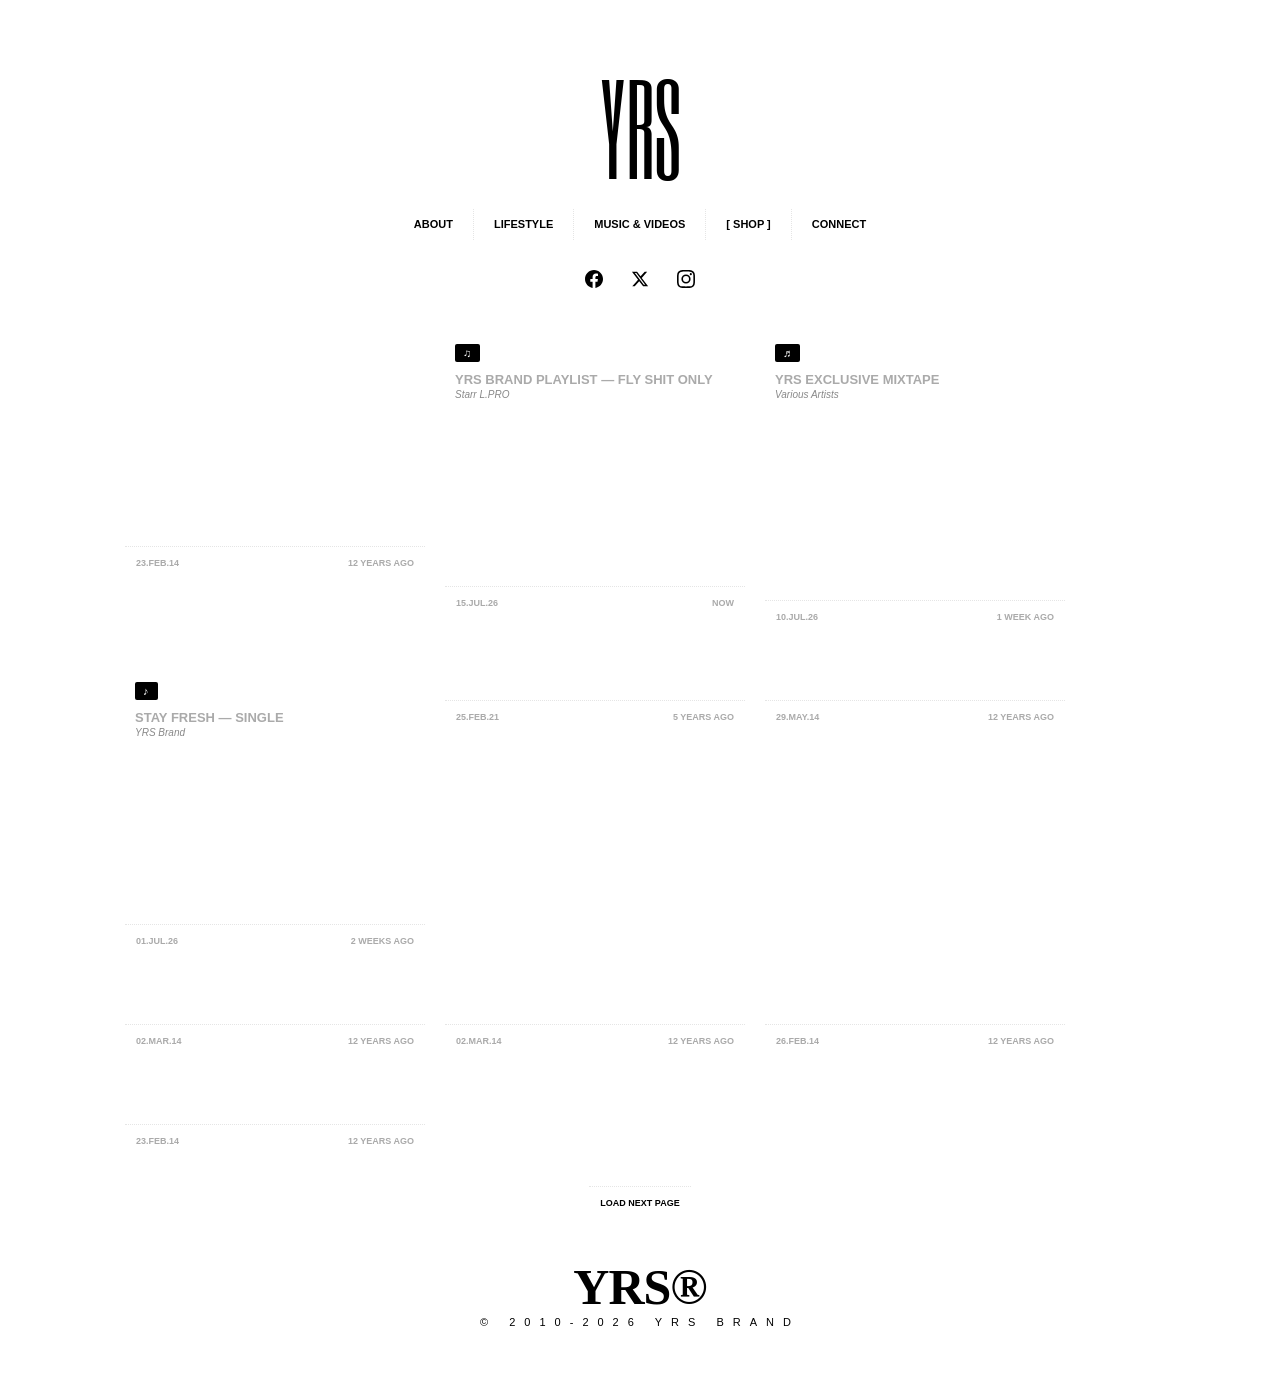
==== commit 21fb5253: "fix: offset-based masonry centering — calculates padding to center grid at 1/2/3 cols - Reverts CSS " ====
--- a/index.html
+++ b/index.html
@@ -43,12 +43,12 @@
   </div>
   <div id="center"></div>
   <script>
-    /* ── Grid Layout via CSS Grid — auto-fill + centering ─── */
+    /* ── Masonry Layout — offset-based centering at ALL viewport sizes ─── */
     function masonryLayout() {
       var c = document.getElementById('container');
       if (!c) return;
 
-      /* Nuke any leftover inline styles from old masonry */
+      /* Nuke ANY leftover inline styles from old masonry attempts */
       var posts = c.querySelectorAll('.post');
       for (var i = 0; i < posts.length; i++) {
         posts[i].style.position = '';
@@ -60,12 +60,31 @@
         posts[i].style.display = '';
       }
 
-      /* Pure CSS grid — browser handles ALL positioning & centering */
-      c.style.display = 'grid';
-      c.style.gridTemplateColumns = 'repeat(auto-fill, 320px)';
-      c.style.justifyContent = 'center';
-      c.style.gap = '30px';
-      c.style.columnCount = ''; /* remove old column-count if present */
+      /* Reset container to clean state */
+      c.style.display = '';
+      c.style.gridTemplateColumns = '';
+      c.style.justifyContent = '';
+      c.style.gap = '';
+      c.style.columnCount = '';
+      c.style.paddingLeft = '';
+      c.style.paddingRight = '';
+
+      /* Calculate how many columns fit */
+      var containerWidth = c.offsetWidth || window.innerWidth;
+      var postWidth = 320;
+      var gap = 30;
+      var colUnit = postWidth + gap; /* 350px per column slot */
+      var cols = Math.max(1, Math.floor(containerWidth / colUnit));
+
+      /* Total actual content width */
+      var totalContent = (cols * postWidth) + ((cols - 1) * gap);
+
+      /* Calculate equal left/right padding to CENTER the content */
+      var offset = Math.max(0, (containerWidth - totalContent) / 2);
+
+      /* Apply centering via padding */
+      c.style.paddingLeft = offset + 'px';
+      c.style.paddingRight = offset + 'px';
     }
     window.addEventListener('resize', masonryLayout);
     window.addEventListener('load', function(){ setTimeout(masonryLayout,100); });
--- a/style.css
+++ b/style.css
@@ -93,8 +93,8 @@
 
 /* ── Page Navigation ── */
 #page_navigation_if_header{ bottom: 0; font-weight: bold; height: 10px; margin: auto; padding: 11px; text-transform: uppercase; width: 300px; font-size: 12px;  border-top: 1px dotted rgba(0, 0, 0, 0.1);  } #page_navigation_if_header a{  color:#AAAAAA;  } #page_navigation_if_header a.p{ float:left;} #page_navigation_if_header a.n{ float:right;} #page_navigation_if_header .prev_hidden{ float:left; opacity:0.5;  color:#AAAAAA;  } #sidebar{ bottom: 30px; overflow: hidden; padding: 10px 10px 0; position: fixed; top: 30px; width: 250px; left:30px;  display:none;   border-bottom:10px solid white;  } #sidebar .logo{ display: block; max-width:250px; max-height:350px; margin: 0 0 30px;} #sidebar a { text-decoration: none;} #sidebar h1{ font-family: 'Six Caps',sans-serif; font-size: 55px; font-weight: normal; height: 47px; line-height: 45px; margin: 0 0 30px; padding:0 0px 30px; text-transform: uppercase; text-decoration:none;    color:#000000; border-bottom:1px dotted rgba(0, 0, 0, 0.1);  } #sidebar .description{ font-size: 11px; padding: 0 11px; } #sidebar .links{ margin: 19px 0 0;} #sidebar .links a:first-child{ border:none;} #sidebar .links a{ display: block; font-weight: bold; height: 9px; padding: 11px; text-transform: uppercase; text-decoration: none;  border-top: 1px dotted rgba(0, 0, 0, 0.1);  } #sidebar #go_up{ bottom: 0; font-weight: bold; height: 9px; padding: 11px 11px 0; position: absolute; text-transform: uppercase; width: 228px; display:none;  background:white; border-top: 1px dotted rgba(0, 0, 0, 0.1);  } #sidebar #page_navigation{ height: 9px;; padding: 11px 11px 0; position: absolute; text-transform: uppercase; font-weight: bold; bottom:0; width: 228px; background-color:white; border-top: 1px dotted rgba(0, 0, 0, 0.1);  } #sidebar #page_navigation a{  color:#AAAAAA;  } #sidebar #page_navigation a.p{ float:left;} #sidebar #page_navigation a.n{ float:right;} #sidebar #page_navigation .prev_hidden{ float:left; opacity:0.5;  color:#AAAAAA;  } #container { margin:0 auto; max-width:1050px; }
-/* Masonry inner wrapper — handles centering via margin:auto */
-#container .post{ width:320px; padding:10px; background:white; box-sizing:border-box; } #container .photo { } #container .post img{ display:block;  max-width:300px; height: auto;  } #container h3{ margin:0; padding:0; line-height:19px; font-weight:bold; text-transform:uppercase; text-decoration: none;  color:#AAAAAA;  } #container .caption, #container .caption_photo{ font: 9px 'Courier New',Courier,monospace; overflow:hidden; padding: 10px;  margin:-17px 0 17px;    color:#111111; background: #F2F2F2;  } #container .caption a, #container .caption_photo a{ text-decoration: none;  color:#111111;  } #container .caption_photo{ margin: 0;} #container blockquote { border-left: 1px dotted rgba(0, 0, 0, 0.1); line-height: 100%; padding: 5px 0 5px 11px; position: relative; text-align: left; margin:6px 0 6px 7px;  } #container blockquote:first-child { margin: 6px 0 6px 11px; padding: 5px 0 5px 11px;} #container blockquote img { max-width: 100% !important; margin: 5px 0;} #container blockquote .text{ margin:0 0 8px;} #container p{ margin:0; padding:0; text-align:left;} #container .quote{ text-align:center; } #container .quote .quote_symbol{ font-family: Impact,Charcoal,sans-serif; font-size: 200px; margin: -170px 0 0; position: absolute;  color:black; opacity: 0.07;  } #container .quote .source{ margin-top:10px} #container .album{ margin:0; height:36px} #container .albumart{ margin:0 0 17px; min-height:36px;;   width:300px; } #container .albumart img{ height: auto;    width:300px; max-width: 300px !important;  } #container .audio{ height: 27px; margin: -53px 0 0; opacity: 0.8; overflow: hidden; padding: 5px 0 4px; position: absolute; width: 27px; background: none repeat scroll 0 0 black;    border-left:136px solid black; border-right:137px solid black;    } #container .short{  border-left: 96px solid black; border-right: 97px solid black;  } #container .artist_info { float: left; list-style: none outside none; margin: 36px 0 0; padding: 0 0 0 30px; width: 220px;} #container .artist_info li{ font-weight: bold; padding: 11px;  border-left: 1px dotted rgba(0,0,0,0.1); border-top: 1px dotted rgba(0,0,0,0.1);  } #container .artist_info li:first-child{ border-top:none;}  #container .question { margin: 0; padding: 0 0 5px; } #container .question .asker_portrait{ display: block; float: left; height: auto; margin:0 8px 6px 0; width:30px;} #container .answer .answer_portrait{ width:30px; float:left; margin: 0 8px 6px 0;} #container .question strong{ font-size: 11px; text-transform: uppercase; font-weight:bold;   color:#AAAAAA;  } #container .answer{ clear: both; display: block; font-style: italic; margin: 7px 0 0;} #container .answer p{ margin: 0; padding: 0; display: inline; width: auto;} #container .answer p img{   max-width:252px;} #container .answer_notes{ font-size: 7px; font-weight: bold; margin: 15px 0 0; text-transform: uppercase; } #container .video iframe{ display:block;     height:200px !important; width:300px !important;   } #container iframe.photoset{ margin:0 0 0 -15px;} #container iframe.photoset img{ display:block !important;} #container .answer_form_container iframe{ height:75px !important} #container .chat{ margin:5px 0; padding:0; list-style:none;} #container .chat li{ margin: 5px 0; padding: 5px 2px 10px;  border-bottom: 1px dotted rgba(0, 0, 0, 0.1);  } #container .chat li:last-child{ border:0; padding: 5px 5px 0; margin:5px 0 0;} #container .chat .user_1 .label, .user_2 .label, .user_3 .label, .user_4 .label, .user_5 .label, .user_6 .label, .user_7 .label, .user_8 .label, .user_9 .label { font-weight:bold;} /**** Posts: Photos ****/ #container #photo { overflow:hidden;    width:300px;  } #container #photo a, #photo a:hover{ color:white; text-decoration: none;} #container #photo img {    width:300px;   display:block;} #container #photo #picture { position:relative;} #container #photo #picture #info { opacity: 0; visibility: hidden; background-color: rgba(0, 0, 0, 0.85); height: 100%; left: 0; position: absolute; top: 0; z-index: 998; -webkit-transition: all 1.0s ease; -moz-transition: all 1.0s ease; transition: all 1.0s ease;   width:300px;} #container #photo:hover #picture #info { opacity:1; -webkit-transition: all 1.5s ease; -moz-transition: all 1.5s ease; transition: all 1.5s ease;} #container #photo #picture #info #holder { height: 100%; position: absolute; z-index: 999;   width:300px;} #container #photo #picture #info #holder #float{ float:left;   width:140px;} #container #photo #picture #info #holder .note{ border-color: rgba(255, 255, 255, 0.15); border-style: dotted; border-width: 0 1px 1px 0; float: left; font-family: 'Six Caps',sans-serif; margin: 0; padding: 10px 9px;    font-size:140px; height:123px; line-height:117px; color:white;  } #container #photo #picture #info #holder .date { border-color: rgba(255, 255, 255, 0.15); border-style: dotted; border-width: 0 1px 1px 0; font-weight: bold; letter-spacing: 0; padding: 8px; text-transform: uppercase;    font-size: 19px; height: 16px; } #container #photo #picture #info #holder .date span { color:white; text-decoration:none; cursor:pointer; } #container #photo #picture #info #holder .reblog { border-color: rgba(255, 255, 255, 0.15); border-style: dotted; border-width: 0 1px 1px 0; color: white; font-size: 19px; font-weight: bold; height: 16px; overflow: hidden; padding: 8px; clear:both; text-transform: uppercase; width: 81px; } #container #photo #picture:hover #info {visibility:visible;} #container #photoset { overflow:hidden; position:relative;    width:300px;  } #container #photoset a, #photoset a:hover{ color:white;} #container #photoset .html_photoset{ margin:0 0 0 -12.5px !important;} #container #photoset img {    width:300px;   display:block;} #container #photoset #info { background-color: rgba(0, 0, 0, 0.85); bottom: 3px; left: 0; opacity: 0; position: absolute; top: 0; visibility: hidden; z-index: 998; -webkit-transition: all 1.0s ease; -moz-transition: all 1.5s ease; transition: all 1.0s ease;   width:300px;} #container #photoset:hover #info { opacity:1; -webkit-transition: all 1.5s ease; -moz-transition: all 1.5s ease; transition: all 1.5s ease;} #container #photoset #info #holder { height: 100%; position: absolute; z-index: 999;   width:300px;} #container #photoset #info #holder #float{ float:left;   width:140px;} #container #photoset #info #holder .note{ border-color: rgba(255, 255, 255, 0.15); border-style: dotted; border-width: 0 1px 1px 0; float: left; font-family: 'Six Caps',sans-serif; margin: 0; padding: 10px 9px;    font-size:140px; height:123px; line-height:117px; } #container #photoset #info #holder .date { border-color: rgba(255, 255, 255, 0.15); border-style: dotted; border-width: 0 1px 1px 0; font-weight: bold; letter-spacing: 0; padding: 8px; text-transform: uppercase;    font-size: 19px; height: 16px; } #container #photoset #info #holder .reblog { border-color: rgba(255, 255, 255, 0.15); border-style: dotted; border-width: 0 1px 1px 0; color: white; font-size: 19px; font-weight: bold; height: 16px; overflow: hidden; padding: 8px; clear:both; text-transform: uppercase; width: 81px; } #container #photoset #info #holder #full{ border-top: 1px dotted rgba(255, 255, 255, 0.15); bottom: 0; color: white; font-weight: bold; padding: 11px 0; position: absolute; text-align: center; text-transform: uppercase; height: 10px;   width:300px;} #container #photoset:hover #info {visibility:visible;} /* ─── Hovers Container (panels + post detail) ─── */
+/* Posts flow inline — JS masonryLayout() handles centering via padding */
+#container .post{ width:320px; padding:10px; background:white; box-sizing:border-box; display:inline-block; vertical-align:top; margin:0 0 30px 0; } #container .photo { } #container .post img{ display:block;  max-width:300px; height: auto;  } #container h3{ margin:0; padding:0; line-height:19px; font-weight:bold; text-transform:uppercase; text-decoration: none;  color:#AAAAAA;  } #container .caption, #container .caption_photo{ font: 9px 'Courier New',Courier,monospace; overflow:hidden; padding: 10px;  margin:-17px 0 17px;    color:#111111; background: #F2F2F2;  } #container .caption a, #container .caption_photo a{ text-decoration: none;  color:#111111;  } #container .caption_photo{ margin: 0;} #container blockquote { border-left: 1px dotted rgba(0, 0, 0, 0.1); line-height: 100%; padding: 5px 0 5px 11px; position: relative; text-align: left; margin:6px 0 6px 7px;  } #container blockquote:first-child { margin: 6px 0 6px 11px; padding: 5px 0 5px 11px;} #container blockquote img { max-width: 100% !important; margin: 5px 0;} #container blockquote .text{ margin:0 0 8px;} #container p{ margin:0; padding:0; text-align:left;} #container .quote{ text-align:center; } #container .quote .quote_symbol{ font-family: Impact,Charcoal,sans-serif; font-size: 200px; margin: -170px 0 0; position: absolute;  color:black; opacity: 0.07;  } #container .quote .source{ margin-top:10px} #container .album{ margin:0; height:36px} #container .albumart{ margin:0 0 17px; min-height:36px;;   width:300px; } #container .albumart img{ height: auto;    width:300px; max-width: 300px !important;  } #container .audio{ height: 27px; margin: -53px 0 0; opacity: 0.8; overflow: hidden; padding: 5px 0 4px; position: absolute; width: 27px; background: none repeat scroll 0 0 black;    border-left:136px solid black; border-right:137px solid black;    } #container .short{  border-left: 96px solid black; border-right: 97px solid black;  } #container .artist_info { float: left; list-style: none outside none; margin: 36px 0 0; padding: 0 0 0 30px; width: 220px;} #container .artist_info li{ font-weight: bold; padding: 11px;  border-left: 1px dotted rgba(0,0,0,0.1); border-top: 1px dotted rgba(0,0,0,0.1);  } #container .artist_info li:first-child{ border-top:none;}  #container .question { margin: 0; padding: 0 0 5px; } #container .question .asker_portrait{ display: block; float: left; height: auto; margin:0 8px 6px 0; width:30px;} #container .answer .answer_portrait{ width:30px; float:left; margin: 0 8px 6px 0;} #container .question strong{ font-size: 11px; text-transform: uppercase; font-weight:bold;   color:#AAAAAA;  } #container .answer{ clear: both; display: block; font-style: italic; margin: 7px 0 0;} #container .answer p{ margin: 0; padding: 0; display: inline; width: auto;} #container .answer p img{   max-width:252px;} #container .answer_notes{ font-size: 7px; font-weight: bold; margin: 15px 0 0; text-transform: uppercase; } #container .video iframe{ display:block;     height:200px !important; width:300px !important;   } #container iframe.photoset{ margin:0 0 0 -15px;} #container iframe.photoset img{ display:block !important;} #container .answer_form_container iframe{ height:75px !important} #container .chat{ margin:5px 0; padding:0; list-style:none;} #container .chat li{ margin: 5px 0; padding: 5px 2px 10px;  border-bottom: 1px dotted rgba(0, 0, 0, 0.1);  } #container .chat li:last-child{ border:0; padding: 5px 5px 0; margin:5px 0 0;} #container .chat .user_1 .label, .user_2 .label, .user_3 .label, .user_4 .label, .user_5 .label, .user_6 .label, .user_7 .label, .user_8 .label, .user_9 .label { font-weight:bold;} /**** Posts: Photos ****/ #container #photo { overflow:hidden;    width:300px;  } #container #photo a, #photo a:hover{ color:white; text-decoration: none;} #container #photo img {    width:300px;   display:block;} #container #photo #picture { position:relative;} #container #photo #picture #info { opacity: 0; visibility: hidden; background-color: rgba(0, 0, 0, 0.85); height: 100%; left: 0; position: absolute; top: 0; z-index: 998; -webkit-transition: all 1.0s ease; -moz-transition: all 1.0s ease; transition: all 1.0s ease;   width:300px;} #container #photo:hover #picture #info { opacity:1; -webkit-transition: all 1.5s ease; -moz-transition: all 1.5s ease; transition: all 1.5s ease;} #container #photo #picture #info #holder { height: 100%; position: absolute; z-index: 999;   width:300px;} #container #photo #picture #info #holder #float{ float:left;   width:140px;} #container #photo #picture #info #holder .note{ border-color: rgba(255, 255, 255, 0.15); border-style: dotted; border-width: 0 1px 1px 0; float: left; font-family: 'Six Caps',sans-serif; margin: 0; padding: 10px 9px;    font-size:140px; height:123px; line-height:117px; color:white;  } #container #photo #picture #info #holder .date { border-color: rgba(255, 255, 255, 0.15); border-style: dotted; border-width: 0 1px 1px 0; font-weight: bold; letter-spacing: 0; padding: 8px; text-transform: uppercase;    font-size: 19px; height: 16px; } #container #photo #picture #info #holder .date span { color:white; text-decoration:none; cursor:pointer; } #container #photo #picture #info #holder .reblog { border-color: rgba(255, 255, 255, 0.15); border-style: dotted; border-width: 0 1px 1px 0; color: white; font-size: 19px; font-weight: bold; height: 16px; overflow: hidden; padding: 8px; clear:both; text-transform: uppercase; width: 81px; } #container #photo #picture:hover #info {visibility:visible;} #container #photoset { overflow:hidden; position:relative;    width:300px;  } #container #photoset a, #photoset a:hover{ color:white;} #container #photoset .html_photoset{ margin:0 0 0 -12.5px !important;} #container #photoset img {    width:300px;   display:block;} #container #photoset #info { background-color: rgba(0, 0, 0, 0.85); bottom: 3px; left: 0; opacity: 0; position: absolute; top: 0; visibility: hidden; z-index: 998; -webkit-transition: all 1.0s ease; -moz-transition: all 1.5s ease; transition: all 1.0s ease;   width:300px;} #container #photoset:hover #info { opacity:1; -webkit-transition: all 1.5s ease; -moz-transition: all 1.5s ease; transition: all 1.5s ease;} #container #photoset #info #holder { height: 100%; position: absolute; z-index: 999;   width:300px;} #container #photoset #info #holder #float{ float:left;   width:140px;} #container #photoset #info #holder .note{ border-color: rgba(255, 255, 255, 0.15); border-style: dotted; border-width: 0 1px 1px 0; float: left; font-family: 'Six Caps',sans-serif; margin: 0; padding: 10px 9px;    font-size:140px; height:123px; line-height:117px; } #container #photoset #info #holder .date { border-color: rgba(255, 255, 255, 0.15); border-style: dotted; border-width: 0 1px 1px 0; font-weight: bold; letter-spacing: 0; padding: 8px; text-transform: uppercase;    font-size: 19px; height: 16px; } #container #photoset #info #holder .reblog { border-color: rgba(255, 255, 255, 0.15); border-style: dotted; border-width: 0 1px 1px 0; color: white; font-size: 19px; font-weight: bold; height: 16px; overflow: hidden; padding: 8px; clear:both; text-transform: uppercase; width: 81px; } #container #photoset #info #holder #full{ border-top: 1px dotted rgba(255, 255, 255, 0.15); bottom: 0; color: white; font-weight: bold; padding: 11px 0; position: absolute; text-align: center; text-transform: uppercase; height: 10px;   width:300px;} #container #photoset:hover #info {visibility:visible;} /* ─── Hovers Container (panels + post detail) ─── */
 #hovers { display: none; left: 0; right: 0; position: relative; padding: 0; width: 100%; }
 /* Override for post-detail mode: full-width scrollable */
 #hovers:has(#post_detail_box) {
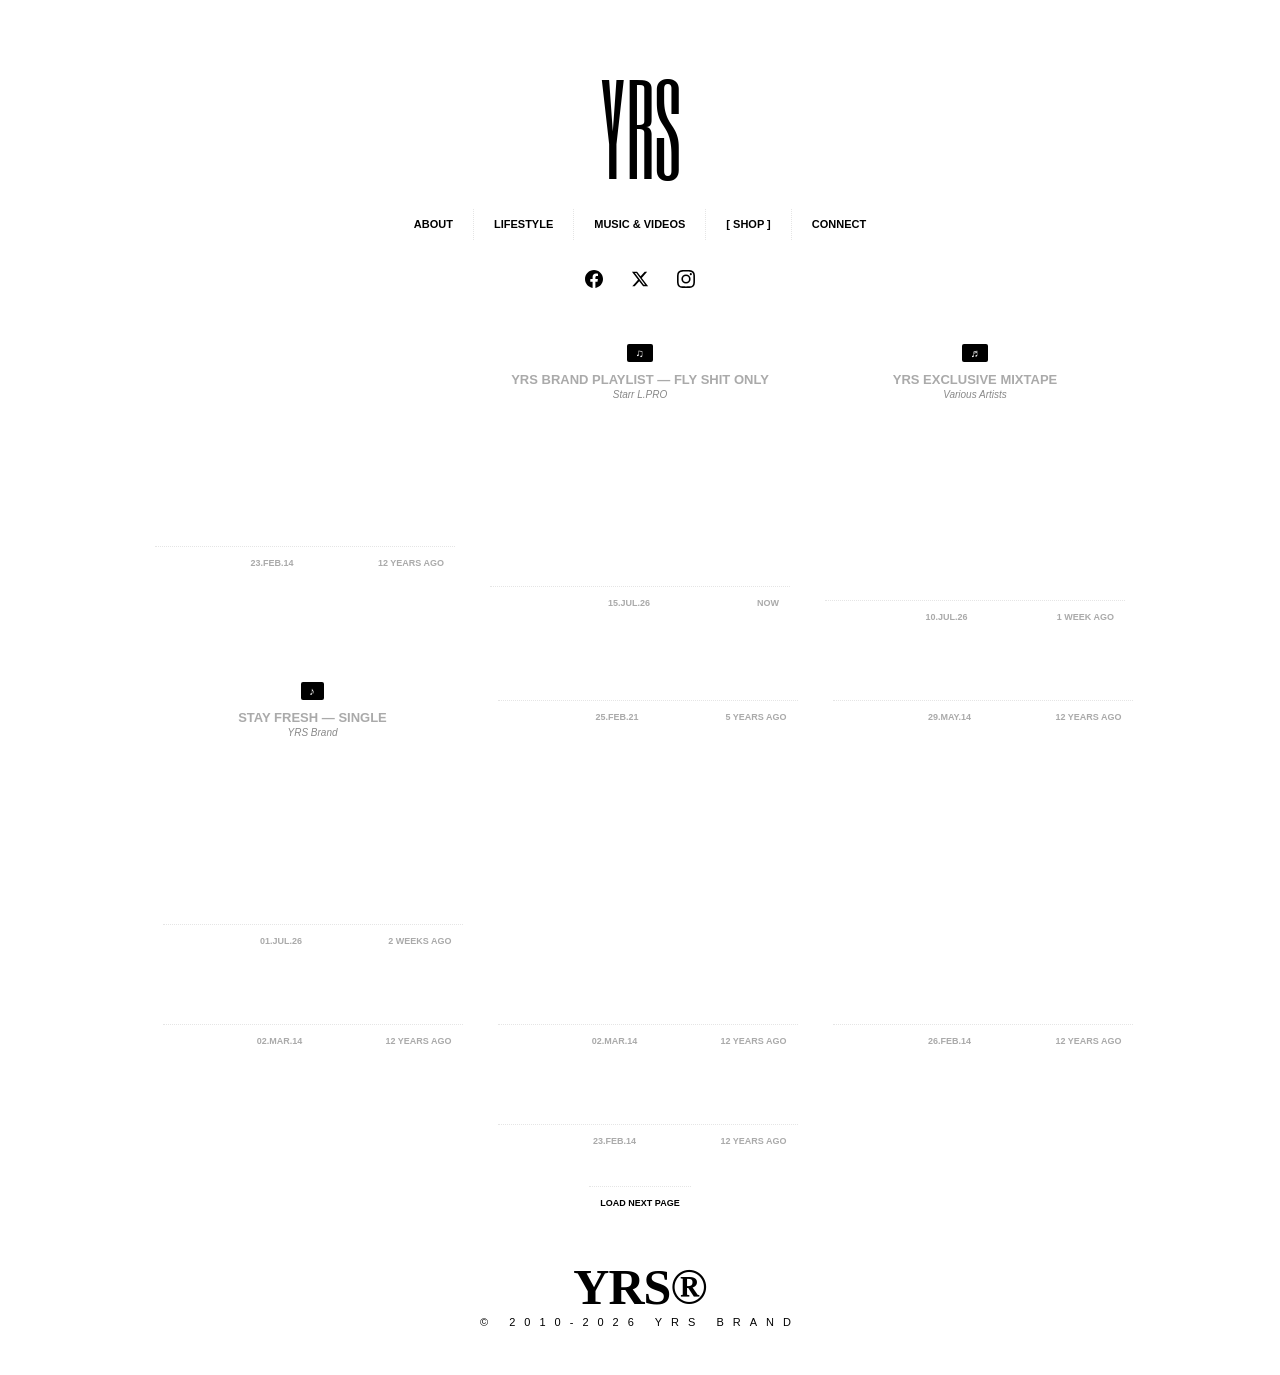
==== commit d63c47cb: "fix: add text-align:center — the missing piece for inline-block centering inline-block elements ONLY" ====
--- a/index.html
+++ b/index.html
@@ -43,12 +43,12 @@
   </div>
   <div id="center"></div>
   <script>
-    /* ── Masonry Layout — offset-based centering at ALL viewport sizes ─── */
+    /* ── Masonry Layout — text-align:center + inline-block centering ─── */
     function masonryLayout() {
       var c = document.getElementById('container');
       if (!c) return;
 
-      /* Nuke ANY leftover inline styles from old masonry attempts */
+      /* Nuke ALL leftover inline styles from old masonry attempts */
       var posts = c.querySelectorAll('.post');
       for (var i = 0; i < posts.length; i++) {
         posts[i].style.position = '';
@@ -60,7 +60,7 @@
         posts[i].style.display = '';
       }
 
-      /* Reset container to clean state */
+      /* Reset container to clean slate */
       c.style.display = '';
       c.style.gridTemplateColumns = '';
       c.style.justifyContent = '';
@@ -69,22 +69,17 @@
       c.style.paddingLeft = '';
       c.style.paddingRight = '';
 
-      /* Calculate how many columns fit */
-      var containerWidth = c.offsetWidth || window.innerWidth;
-      var postWidth = 320;
-      var gap = 30;
-      var colUnit = postWidth + gap; /* 350px per column slot */
-      var cols = Math.max(1, Math.floor(containerWidth / colUnit));
+      /* THE FIX: text-align:center makes inline-block children center! */
+      c.style.textAlign = 'center';
 
-      /* Total actual content width */
-      var totalContent = (cols * postWidth) + ((cols - 1) * gap);
-
-      /* Calculate equal left/right padding to CENTER the content */
-      var offset = Math.max(0, (containerWidth - totalContent) / 2);
-
-      /* Apply centering via padding */
-      c.style.paddingLeft = offset + 'px';
-      c.style.paddingRight = offset + 'px';
+      /* Force posts to inline-block so they respond to text-align */
+      for (var j = 0; j < posts.length; j++) {
+        posts[j].style.display = 'inline-block';
+        posts[j].style.verticalAlign = 'top';
+        posts[j].style.marginBottom = '30px';
+        /* Add horizontal margin for gap between posts */
+        if (j > 0) posts[j].style.marginLeft = '15px';
+      }
     }
     window.addEventListener('resize', masonryLayout);
     window.addEventListener('load', function(){ setTimeout(masonryLayout,100); });
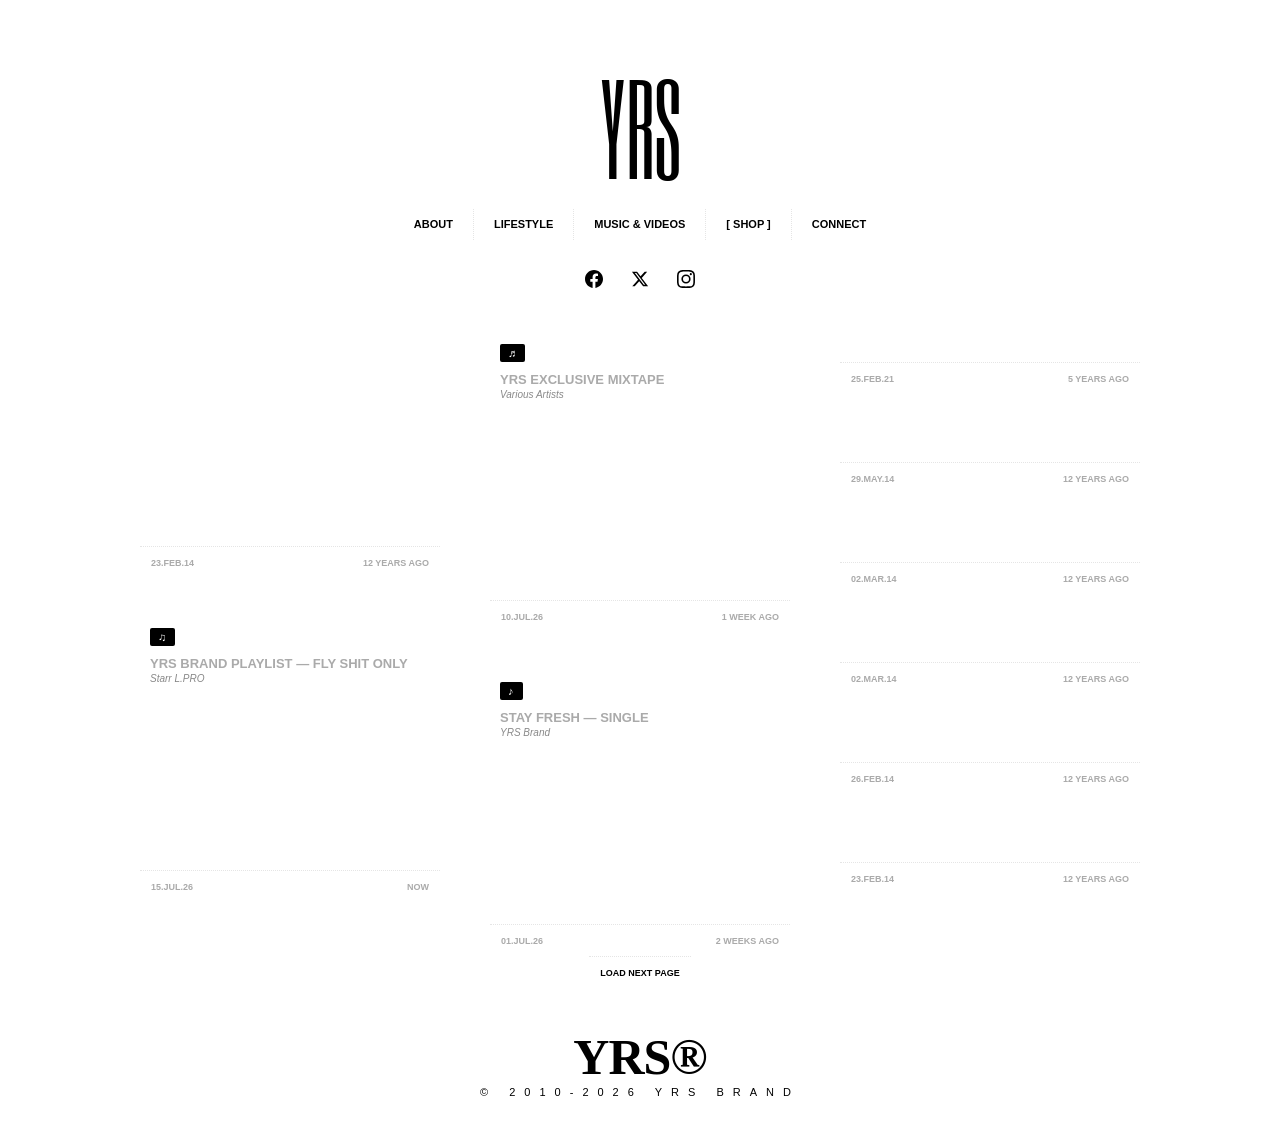
==== commit 0e93223f: "fix: real masonry restored — column-count gap-fill + dynamic width centering PROBLEM: inline-block +" ====
--- a/index.html
+++ b/index.html
@@ -43,12 +43,12 @@
   </div>
   <div id="center"></div>
   <script>
-    /* ── Masonry Layout — text-align:center + inline-block centering ─── */
+    /* ── Masonry Layout — column-count for gap-fill + dynamic width for centering ─── */
     function masonryLayout() {
       var c = document.getElementById('container');
       if (!c) return;
 
-      /* Nuke ALL leftover inline styles from old masonry attempts */
+      /* Nuke ALL leftover inline styles from old attempts */
       var posts = c.querySelectorAll('.post');
       for (var i = 0; i < posts.length; i++) {
         posts[i].style.position = '';
@@ -58,28 +58,34 @@
         posts[i].style.margin = '';
         posts[i].style.width = '';
         posts[i].style.display = '';
+        posts[i].style.marginLeft = '';
       }
 
-      /* Reset container to clean slate */
+      /* Reset container completely */
       c.style.display = '';
       c.style.gridTemplateColumns = '';
       c.style.justifyContent = '';
       c.style.gap = '';
-      c.style.columnCount = '';
+      c.style.textAlign = '';
       c.style.paddingLeft = '';
       c.style.paddingRight = '';
 
-      /* THE FIX: text-align:center makes inline-block children center! */
-      c.style.textAlign = 'center';
+      /* Calculate columns based on viewport */
+      var viewportWidth = window.innerWidth;
+      var postWidth = 320;
+      var colGap = 30;
+      var colUnit = postWidth + colGap; /* 350px per column */
+      var cols = Math.max(1, Math.floor(viewportWidth / colUnit));
 
-      /* Force posts to inline-block so they respond to text-align */
-      for (var j = 0; j < posts.length; j++) {
-        posts[j].style.display = 'inline-block';
-        posts[j].style.verticalAlign = 'top';
-        posts[j].style.marginBottom = '30px';
-        /* Add horizontal margin for gap between posts */
-        if (j > 0) posts[j].style.marginLeft = '15px';
-      }
+      /* TRUE MASONRY: use CSS column-count — browser handles gap-filling natively */
+      c.style.columnCount = cols;
+      c.style.columnGap = colGap + 'px';
+
+      /* CENTERING: set container width to exact content width,
+         then margin:0 auto (from CSS) centers the whole block */
+      var contentWidth = (cols * postWidth) + ((cols - 1) * colGap);
+      c.style.width = contentWidth + 'px';
+      c.style.maxWidth = 'none'; /* override CSS max-width when < 3 cols */
     }
     window.addEventListener('resize', masonryLayout);
     window.addEventListener('load', function(){ setTimeout(masonryLayout,100); });
--- a/style.css
+++ b/style.css
@@ -93,8 +93,8 @@
 
 /* ── Page Navigation ── */
 #page_navigation_if_header{ bottom: 0; font-weight: bold; height: 10px; margin: auto; padding: 11px; text-transform: uppercase; width: 300px; font-size: 12px;  border-top: 1px dotted rgba(0, 0, 0, 0.1);  } #page_navigation_if_header a{  color:#AAAAAA;  } #page_navigation_if_header a.p{ float:left;} #page_navigation_if_header a.n{ float:right;} #page_navigation_if_header .prev_hidden{ float:left; opacity:0.5;  color:#AAAAAA;  } #sidebar{ bottom: 30px; overflow: hidden; padding: 10px 10px 0; position: fixed; top: 30px; width: 250px; left:30px;  display:none;   border-bottom:10px solid white;  } #sidebar .logo{ display: block; max-width:250px; max-height:350px; margin: 0 0 30px;} #sidebar a { text-decoration: none;} #sidebar h1{ font-family: 'Six Caps',sans-serif; font-size: 55px; font-weight: normal; height: 47px; line-height: 45px; margin: 0 0 30px; padding:0 0px 30px; text-transform: uppercase; text-decoration:none;    color:#000000; border-bottom:1px dotted rgba(0, 0, 0, 0.1);  } #sidebar .description{ font-size: 11px; padding: 0 11px; } #sidebar .links{ margin: 19px 0 0;} #sidebar .links a:first-child{ border:none;} #sidebar .links a{ display: block; font-weight: bold; height: 9px; padding: 11px; text-transform: uppercase; text-decoration: none;  border-top: 1px dotted rgba(0, 0, 0, 0.1);  } #sidebar #go_up{ bottom: 0; font-weight: bold; height: 9px; padding: 11px 11px 0; position: absolute; text-transform: uppercase; width: 228px; display:none;  background:white; border-top: 1px dotted rgba(0, 0, 0, 0.1);  } #sidebar #page_navigation{ height: 9px;; padding: 11px 11px 0; position: absolute; text-transform: uppercase; font-weight: bold; bottom:0; width: 228px; background-color:white; border-top: 1px dotted rgba(0, 0, 0, 0.1);  } #sidebar #page_navigation a{  color:#AAAAAA;  } #sidebar #page_navigation a.p{ float:left;} #sidebar #page_navigation a.n{ float:right;} #sidebar #page_navigation .prev_hidden{ float:left; opacity:0.5;  color:#AAAAAA;  } #container { margin:0 auto; max-width:1050px; }
-/* Posts flow inline — JS masonryLayout() handles centering via padding */
-#container .post{ width:320px; padding:10px; background:white; box-sizing:border-box; display:inline-block; vertical-align:top; margin:0 0 30px 0; } #container .photo { } #container .post img{ display:block;  max-width:300px; height: auto;  } #container h3{ margin:0; padding:0; line-height:19px; font-weight:bold; text-transform:uppercase; text-decoration: none;  color:#AAAAAA;  } #container .caption, #container .caption_photo{ font: 9px 'Courier New',Courier,monospace; overflow:hidden; padding: 10px;  margin:-17px 0 17px;    color:#111111; background: #F2F2F2;  } #container .caption a, #container .caption_photo a{ text-decoration: none;  color:#111111;  } #container .caption_photo{ margin: 0;} #container blockquote { border-left: 1px dotted rgba(0, 0, 0, 0.1); line-height: 100%; padding: 5px 0 5px 11px; position: relative; text-align: left; margin:6px 0 6px 7px;  } #container blockquote:first-child { margin: 6px 0 6px 11px; padding: 5px 0 5px 11px;} #container blockquote img { max-width: 100% !important; margin: 5px 0;} #container blockquote .text{ margin:0 0 8px;} #container p{ margin:0; padding:0; text-align:left;} #container .quote{ text-align:center; } #container .quote .quote_symbol{ font-family: Impact,Charcoal,sans-serif; font-size: 200px; margin: -170px 0 0; position: absolute;  color:black; opacity: 0.07;  } #container .quote .source{ margin-top:10px} #container .album{ margin:0; height:36px} #container .albumart{ margin:0 0 17px; min-height:36px;;   width:300px; } #container .albumart img{ height: auto;    width:300px; max-width: 300px !important;  } #container .audio{ height: 27px; margin: -53px 0 0; opacity: 0.8; overflow: hidden; padding: 5px 0 4px; position: absolute; width: 27px; background: none repeat scroll 0 0 black;    border-left:136px solid black; border-right:137px solid black;    } #container .short{  border-left: 96px solid black; border-right: 97px solid black;  } #container .artist_info { float: left; list-style: none outside none; margin: 36px 0 0; padding: 0 0 0 30px; width: 220px;} #container .artist_info li{ font-weight: bold; padding: 11px;  border-left: 1px dotted rgba(0,0,0,0.1); border-top: 1px dotted rgba(0,0,0,0.1);  } #container .artist_info li:first-child{ border-top:none;}  #container .question { margin: 0; padding: 0 0 5px; } #container .question .asker_portrait{ display: block; float: left; height: auto; margin:0 8px 6px 0; width:30px;} #container .answer .answer_portrait{ width:30px; float:left; margin: 0 8px 6px 0;} #container .question strong{ font-size: 11px; text-transform: uppercase; font-weight:bold;   color:#AAAAAA;  } #container .answer{ clear: both; display: block; font-style: italic; margin: 7px 0 0;} #container .answer p{ margin: 0; padding: 0; display: inline; width: auto;} #container .answer p img{   max-width:252px;} #container .answer_notes{ font-size: 7px; font-weight: bold; margin: 15px 0 0; text-transform: uppercase; } #container .video iframe{ display:block;     height:200px !important; width:300px !important;   } #container iframe.photoset{ margin:0 0 0 -15px;} #container iframe.photoset img{ display:block !important;} #container .answer_form_container iframe{ height:75px !important} #container .chat{ margin:5px 0; padding:0; list-style:none;} #container .chat li{ margin: 5px 0; padding: 5px 2px 10px;  border-bottom: 1px dotted rgba(0, 0, 0, 0.1);  } #container .chat li:last-child{ border:0; padding: 5px 5px 0; margin:5px 0 0;} #container .chat .user_1 .label, .user_2 .label, .user_3 .label, .user_4 .label, .user_5 .label, .user_6 .label, .user_7 .label, .user_8 .label, .user_9 .label { font-weight:bold;} /**** Posts: Photos ****/ #container #photo { overflow:hidden;    width:300px;  } #container #photo a, #photo a:hover{ color:white; text-decoration: none;} #container #photo img {    width:300px;   display:block;} #container #photo #picture { position:relative;} #container #photo #picture #info { opacity: 0; visibility: hidden; background-color: rgba(0, 0, 0, 0.85); height: 100%; left: 0; position: absolute; top: 0; z-index: 998; -webkit-transition: all 1.0s ease; -moz-transition: all 1.0s ease; transition: all 1.0s ease;   width:300px;} #container #photo:hover #picture #info { opacity:1; -webkit-transition: all 1.5s ease; -moz-transition: all 1.5s ease; transition: all 1.5s ease;} #container #photo #picture #info #holder { height: 100%; position: absolute; z-index: 999;   width:300px;} #container #photo #picture #info #holder #float{ float:left;   width:140px;} #container #photo #picture #info #holder .note{ border-color: rgba(255, 255, 255, 0.15); border-style: dotted; border-width: 0 1px 1px 0; float: left; font-family: 'Six Caps',sans-serif; margin: 0; padding: 10px 9px;    font-size:140px; height:123px; line-height:117px; color:white;  } #container #photo #picture #info #holder .date { border-color: rgba(255, 255, 255, 0.15); border-style: dotted; border-width: 0 1px 1px 0; font-weight: bold; letter-spacing: 0; padding: 8px; text-transform: uppercase;    font-size: 19px; height: 16px; } #container #photo #picture #info #holder .date span { color:white; text-decoration:none; cursor:pointer; } #container #photo #picture #info #holder .reblog { border-color: rgba(255, 255, 255, 0.15); border-style: dotted; border-width: 0 1px 1px 0; color: white; font-size: 19px; font-weight: bold; height: 16px; overflow: hidden; padding: 8px; clear:both; text-transform: uppercase; width: 81px; } #container #photo #picture:hover #info {visibility:visible;} #container #photoset { overflow:hidden; position:relative;    width:300px;  } #container #photoset a, #photoset a:hover{ color:white;} #container #photoset .html_photoset{ margin:0 0 0 -12.5px !important;} #container #photoset img {    width:300px;   display:block;} #container #photoset #info { background-color: rgba(0, 0, 0, 0.85); bottom: 3px; left: 0; opacity: 0; position: absolute; top: 0; visibility: hidden; z-index: 998; -webkit-transition: all 1.0s ease; -moz-transition: all 1.5s ease; transition: all 1.0s ease;   width:300px;} #container #photoset:hover #info { opacity:1; -webkit-transition: all 1.5s ease; -moz-transition: all 1.5s ease; transition: all 1.5s ease;} #container #photoset #info #holder { height: 100%; position: absolute; z-index: 999;   width:300px;} #container #photoset #info #holder #float{ float:left;   width:140px;} #container #photoset #info #holder .note{ border-color: rgba(255, 255, 255, 0.15); border-style: dotted; border-width: 0 1px 1px 0; float: left; font-family: 'Six Caps',sans-serif; margin: 0; padding: 10px 9px;    font-size:140px; height:123px; line-height:117px; } #container #photoset #info #holder .date { border-color: rgba(255, 255, 255, 0.15); border-style: dotted; border-width: 0 1px 1px 0; font-weight: bold; letter-spacing: 0; padding: 8px; text-transform: uppercase;    font-size: 19px; height: 16px; } #container #photoset #info #holder .reblog { border-color: rgba(255, 255, 255, 0.15); border-style: dotted; border-width: 0 1px 1px 0; color: white; font-size: 19px; font-weight: bold; height: 16px; overflow: hidden; padding: 8px; clear:both; text-transform: uppercase; width: 81px; } #container #photoset #info #holder #full{ border-top: 1px dotted rgba(255, 255, 255, 0.15); bottom: 0; color: white; font-weight: bold; padding: 11px 0; position: absolute; text-align: center; text-transform: uppercase; height: 10px;   width:300px;} #container #photoset:hover #info {visibility:visible;} /* ─── Hovers Container (panels + post detail) ─── */
+/* Posts for column-count masonry — break-inside:avoid prevents splitting across columns */
+#container .post{ width:320px; padding:10px; background:white; box-sizing:border-box; break-inside:avoid; margin-bottom:30px; } #container .photo { } #container .post img{ display:block;  max-width:300px; height: auto;  } #container h3{ margin:0; padding:0; line-height:19px; font-weight:bold; text-transform:uppercase; text-decoration: none;  color:#AAAAAA;  } #container .caption, #container .caption_photo{ font: 9px 'Courier New',Courier,monospace; overflow:hidden; padding: 10px;  margin:-17px 0 17px;    color:#111111; background: #F2F2F2;  } #container .caption a, #container .caption_photo a{ text-decoration: none;  color:#111111;  } #container .caption_photo{ margin: 0;} #container blockquote { border-left: 1px dotted rgba(0, 0, 0, 0.1); line-height: 100%; padding: 5px 0 5px 11px; position: relative; text-align: left; margin:6px 0 6px 7px;  } #container blockquote:first-child { margin: 6px 0 6px 11px; padding: 5px 0 5px 11px;} #container blockquote img { max-width: 100% !important; margin: 5px 0;} #container blockquote .text{ margin:0 0 8px;} #container p{ margin:0; padding:0; text-align:left;} #container .quote{ text-align:center; } #container .quote .quote_symbol{ font-family: Impact,Charcoal,sans-serif; font-size: 200px; margin: -170px 0 0; position: absolute;  color:black; opacity: 0.07;  } #container .quote .source{ margin-top:10px} #container .album{ margin:0; height:36px} #container .albumart{ margin:0 0 17px; min-height:36px;;   width:300px; } #container .albumart img{ height: auto;    width:300px; max-width: 300px !important;  } #container .audio{ height: 27px; margin: -53px 0 0; opacity: 0.8; overflow: hidden; padding: 5px 0 4px; position: absolute; width: 27px; background: none repeat scroll 0 0 black;    border-left:136px solid black; border-right:137px solid black;    } #container .short{  border-left: 96px solid black; border-right: 97px solid black;  } #container .artist_info { float: left; list-style: none outside none; margin: 36px 0 0; padding: 0 0 0 30px; width: 220px;} #container .artist_info li{ font-weight: bold; padding: 11px;  border-left: 1px dotted rgba(0,0,0,0.1); border-top: 1px dotted rgba(0,0,0,0.1);  } #container .artist_info li:first-child{ border-top:none;}  #container .question { margin: 0; padding: 0 0 5px; } #container .question .asker_portrait{ display: block; float: left; height: auto; margin:0 8px 6px 0; width:30px;} #container .answer .answer_portrait{ width:30px; float:left; margin: 0 8px 6px 0;} #container .question strong{ font-size: 11px; text-transform: uppercase; font-weight:bold;   color:#AAAAAA;  } #container .answer{ clear: both; display: block; font-style: italic; margin: 7px 0 0;} #container .answer p{ margin: 0; padding: 0; display: inline; width: auto;} #container .answer p img{   max-width:252px;} #container .answer_notes{ font-size: 7px; font-weight: bold; margin: 15px 0 0; text-transform: uppercase; } #container .video iframe{ display:block;     height:200px !important; width:300px !important;   } #container iframe.photoset{ margin:0 0 0 -15px;} #container iframe.photoset img{ display:block !important;} #container .answer_form_container iframe{ height:75px !important} #container .chat{ margin:5px 0; padding:0; list-style:none;} #container .chat li{ margin: 5px 0; padding: 5px 2px 10px;  border-bottom: 1px dotted rgba(0, 0, 0, 0.1);  } #container .chat li:last-child{ border:0; padding: 5px 5px 0; margin:5px 0 0;} #container .chat .user_1 .label, .user_2 .label, .user_3 .label, .user_4 .label, .user_5 .label, .user_6 .label, .user_7 .label, .user_8 .label, .user_9 .label { font-weight:bold;} /**** Posts: Photos ****/ #container #photo { overflow:hidden;    width:300px;  } #container #photo a, #photo a:hover{ color:white; text-decoration: none;} #container #photo img {    width:300px;   display:block;} #container #photo #picture { position:relative;} #container #photo #picture #info { opacity: 0; visibility: hidden; background-color: rgba(0, 0, 0, 0.85); height: 100%; left: 0; position: absolute; top: 0; z-index: 998; -webkit-transition: all 1.0s ease; -moz-transition: all 1.0s ease; transition: all 1.0s ease;   width:300px;} #container #photo:hover #picture #info { opacity:1; -webkit-transition: all 1.5s ease; -moz-transition: all 1.5s ease; transition: all 1.5s ease;} #container #photo #picture #info #holder { height: 100%; position: absolute; z-index: 999;   width:300px;} #container #photo #picture #info #holder #float{ float:left;   width:140px;} #container #photo #picture #info #holder .note{ border-color: rgba(255, 255, 255, 0.15); border-style: dotted; border-width: 0 1px 1px 0; float: left; font-family: 'Six Caps',sans-serif; margin: 0; padding: 10px 9px;    font-size:140px; height:123px; line-height:117px; color:white;  } #container #photo #picture #info #holder .date { border-color: rgba(255, 255, 255, 0.15); border-style: dotted; border-width: 0 1px 1px 0; font-weight: bold; letter-spacing: 0; padding: 8px; text-transform: uppercase;    font-size: 19px; height: 16px; } #container #photo #picture #info #holder .date span { color:white; text-decoration:none; cursor:pointer; } #container #photo #picture #info #holder .reblog { border-color: rgba(255, 255, 255, 0.15); border-style: dotted; border-width: 0 1px 1px 0; color: white; font-size: 19px; font-weight: bold; height: 16px; overflow: hidden; padding: 8px; clear:both; text-transform: uppercase; width: 81px; } #container #photo #picture:hover #info {visibility:visible;} #container #photoset { overflow:hidden; position:relative;    width:300px;  } #container #photoset a, #photoset a:hover{ color:white;} #container #photoset .html_photoset{ margin:0 0 0 -12.5px !important;} #container #photoset img {    width:300px;   display:block;} #container #photoset #info { background-color: rgba(0, 0, 0, 0.85); bottom: 3px; left: 0; opacity: 0; position: absolute; top: 0; visibility: hidden; z-index: 998; -webkit-transition: all 1.0s ease; -moz-transition: all 1.5s ease; transition: all 1.0s ease;   width:300px;} #container #photoset:hover #info { opacity:1; -webkit-transition: all 1.5s ease; -moz-transition: all 1.5s ease; transition: all 1.5s ease;} #container #photoset #info #holder { height: 100%; position: absolute; z-index: 999;   width:300px;} #container #photoset #info #holder #float{ float:left;   width:140px;} #container #photoset #info #holder .note{ border-color: rgba(255, 255, 255, 0.15); border-style: dotted; border-width: 0 1px 1px 0; float: left; font-family: 'Six Caps',sans-serif; margin: 0; padding: 10px 9px;    font-size:140px; height:123px; line-height:117px; } #container #photoset #info #holder .date { border-color: rgba(255, 255, 255, 0.15); border-style: dotted; border-width: 0 1px 1px 0; font-weight: bold; letter-spacing: 0; padding: 8px; text-transform: uppercase;    font-size: 19px; height: 16px; } #container #photoset #info #holder .reblog { border-color: rgba(255, 255, 255, 0.15); border-style: dotted; border-width: 0 1px 1px 0; color: white; font-size: 19px; font-weight: bold; height: 16px; overflow: hidden; padding: 8px; clear:both; text-transform: uppercase; width: 81px; } #container #photoset #info #holder #full{ border-top: 1px dotted rgba(255, 255, 255, 0.15); bottom: 0; color: white; font-weight: bold; padding: 11px 0; position: absolute; text-align: center; text-transform: uppercase; height: 10px;   width:300px;} #container #photoset:hover #info {visibility:visible;} /* ─── Hovers Container (panels + post detail) ─── */
 #hovers { display: none; left: 0; right: 0; position: relative; padding: 0; width: 100%; }
 /* Override for post-detail mode: full-width scrollable */
 #hovers:has(#post_detail_box) {
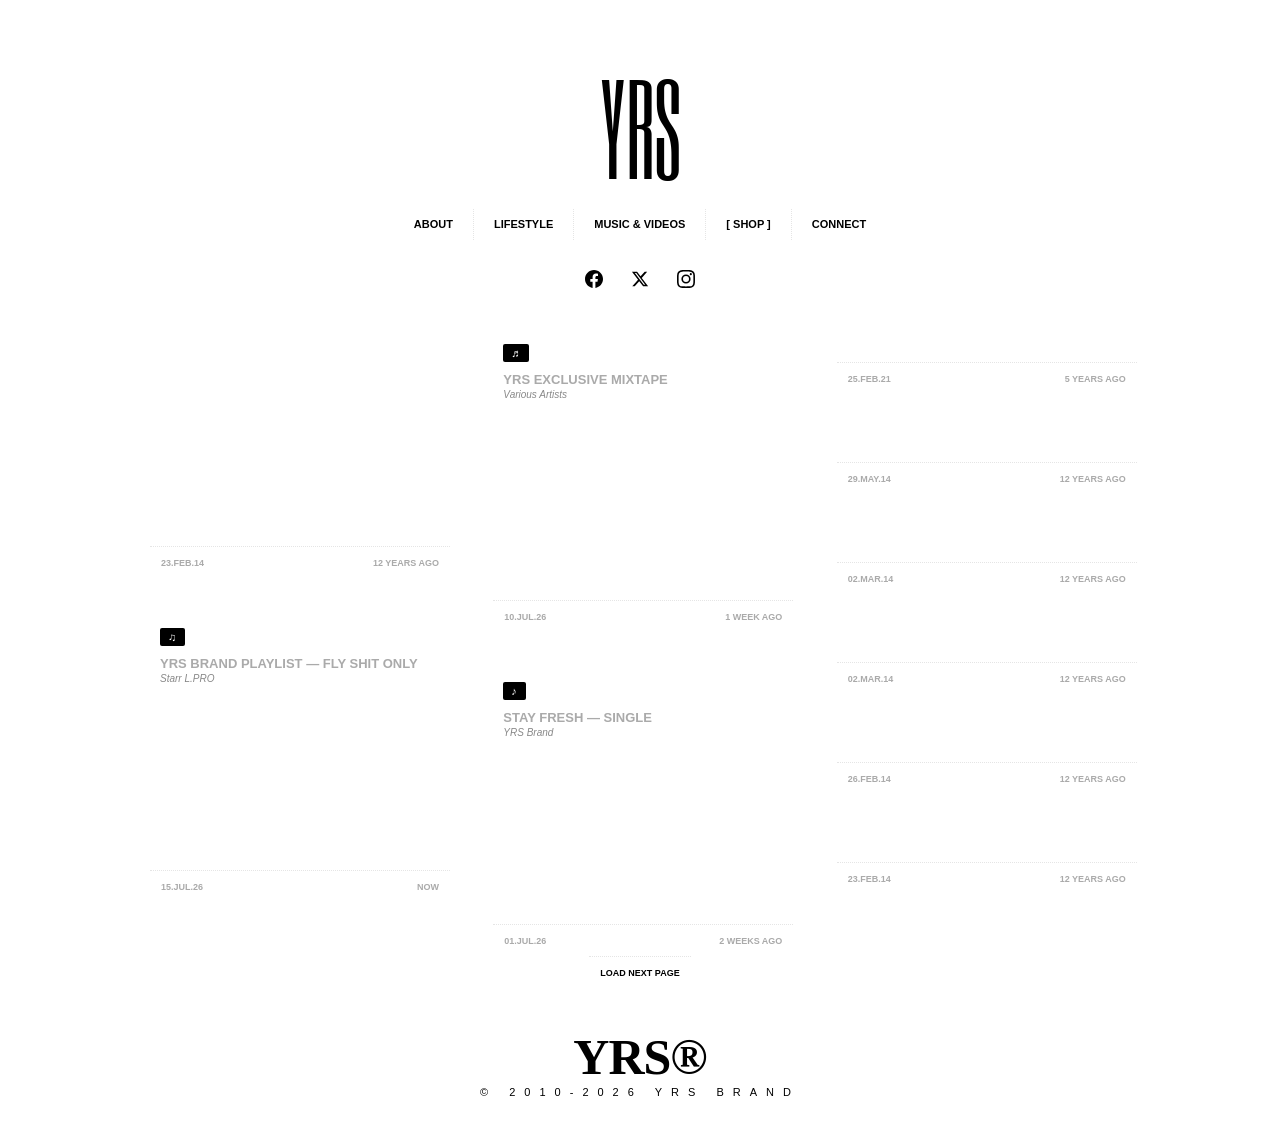
==== commit 36c6a545: "fix: remove maxWidth:none, cap column-count at 3 - Removed c.style.maxWidth = 'none' (was overriding" ====
--- a/index.html
+++ b/index.html
@@ -43,7 +43,7 @@
   </div>
   <div id="center"></div>
   <script>
-    /* ── Masonry Layout — column-count for gap-fill + dynamic width for centering ─── */
+    /* ── Masonry Layout — column-count (max 3) for gap-fill ─── */
     function masonryLayout() {
       var c = document.getElementById('container');
       if (!c) return;
@@ -69,23 +69,18 @@
       c.style.textAlign = '';
       c.style.paddingLeft = '';
       c.style.paddingRight = '';
+      c.style.width = '';
 
-      /* Calculate columns based on viewport */
+      /* Calculate columns based on viewport — MAX 3 */
       var viewportWidth = window.innerWidth;
       var postWidth = 320;
       var colGap = 30;
       var colUnit = postWidth + colGap; /* 350px per column */
-      var cols = Math.max(1, Math.floor(viewportWidth / colUnit));
+      var cols = Math.min(3, Math.max(1, Math.floor(viewportWidth / colUnit)));
 
-      /* TRUE MASONRY: use CSS column-count — browser handles gap-filling natively */
+      /* TRUE MASONRY: CSS column-count — browser handles gap-filling natively */
       c.style.columnCount = cols;
       c.style.columnGap = colGap + 'px';
-
-      /* CENTERING: set container width to exact content width,
-         then margin:0 auto (from CSS) centers the whole block */
-      var contentWidth = (cols * postWidth) + ((cols - 1) * colGap);
-      c.style.width = contentWidth + 'px';
-      c.style.maxWidth = 'none'; /* override CSS max-width when < 3 cols */
     }
     window.addEventListener('resize', masonryLayout);
     window.addEventListener('load', function(){ setTimeout(masonryLayout,100); });
--- a/style.css
+++ b/style.css
@@ -90,9 +90,11 @@
 .clear { clear:both; }
 #center { width:100%; height:100%; position:relative; }
 #content { padding: 30px 0 15px; }
+/* Grid container — constrained width for masonry layout */
+#content #container { margin:0 auto; max-width:1000px; }
 
 /* ── Page Navigation ── */
-#page_navigation_if_header{ bottom: 0; font-weight: bold; height: 10px; margin: auto; padding: 11px; text-transform: uppercase; width: 300px; font-size: 12px;  border-top: 1px dotted rgba(0, 0, 0, 0.1);  } #page_navigation_if_header a{  color:#AAAAAA;  } #page_navigation_if_header a.p{ float:left;} #page_navigation_if_header a.n{ float:right;} #page_navigation_if_header .prev_hidden{ float:left; opacity:0.5;  color:#AAAAAA;  } #sidebar{ bottom: 30px; overflow: hidden; padding: 10px 10px 0; position: fixed; top: 30px; width: 250px; left:30px;  display:none;   border-bottom:10px solid white;  } #sidebar .logo{ display: block; max-width:250px; max-height:350px; margin: 0 0 30px;} #sidebar a { text-decoration: none;} #sidebar h1{ font-family: 'Six Caps',sans-serif; font-size: 55px; font-weight: normal; height: 47px; line-height: 45px; margin: 0 0 30px; padding:0 0px 30px; text-transform: uppercase; text-decoration:none;    color:#000000; border-bottom:1px dotted rgba(0, 0, 0, 0.1);  } #sidebar .description{ font-size: 11px; padding: 0 11px; } #sidebar .links{ margin: 19px 0 0;} #sidebar .links a:first-child{ border:none;} #sidebar .links a{ display: block; font-weight: bold; height: 9px; padding: 11px; text-transform: uppercase; text-decoration: none;  border-top: 1px dotted rgba(0, 0, 0, 0.1);  } #sidebar #go_up{ bottom: 0; font-weight: bold; height: 9px; padding: 11px 11px 0; position: absolute; text-transform: uppercase; width: 228px; display:none;  background:white; border-top: 1px dotted rgba(0, 0, 0, 0.1);  } #sidebar #page_navigation{ height: 9px;; padding: 11px 11px 0; position: absolute; text-transform: uppercase; font-weight: bold; bottom:0; width: 228px; background-color:white; border-top: 1px dotted rgba(0, 0, 0, 0.1);  } #sidebar #page_navigation a{  color:#AAAAAA;  } #sidebar #page_navigation a.p{ float:left;} #sidebar #page_navigation a.n{ float:right;} #sidebar #page_navigation .prev_hidden{ float:left; opacity:0.5;  color:#AAAAAA;  } #container { margin:0 auto; max-width:1050px; }
+#page_navigation_if_header{ bottom: 0; font-weight: bold; height: 10px; margin: auto; padding: 11px; text-transform: uppercase; width: 300px; font-size: 12px;  border-top: 1px dotted rgba(0, 0, 0, 0.1);  } #page_navigation_if_header a{  color:#AAAAAA;  } #page_navigation_if_header a.p{ float:left;} #page_navigation_if_header a.n{ float:right;} #page_navigation_if_header .prev_hidden{ float:left; opacity:0.5;  color:#AAAAAA;  } #sidebar{ bottom: 30px; overflow: hidden; padding: 10px 10px 0; position: fixed; top: 30px; width: 250px; left:30px;  display:none;   border-bottom:10px solid white;  } #sidebar .logo{ display: block; max-width:250px; max-height:350px; margin: 0 0 30px;} #sidebar a { text-decoration: none;} #sidebar h1{ font-family: 'Six Caps',sans-serif; font-size: 55px; font-weight: normal; height: 47px; line-height: 45px; margin: 0 0 30px; padding:0 0px 30px; text-transform: uppercase; text-decoration:none;    color:#000000; border-bottom:1px dotted rgba(0, 0, 0, 0.1);  } #sidebar .description{ font-size: 11px; padding: 0 11px; } #sidebar .links{ margin: 19px 0 0;} #sidebar .links a:first-child{ border:none;} #sidebar .links a{ display: block; font-weight: bold; height: 9px; padding: 11px; text-transform: uppercase; text-decoration: none;  border-top: 1px dotted rgba(0, 0, 0, 0.1);  } #sidebar #go_up{ bottom: 0; font-weight: bold; height: 9px; padding: 11px 11px 0; position: absolute; text-transform: uppercase; width: 228px; display:none;  background:white; border-top: 1px dotted rgba(0, 0, 0, 0.1);  } #sidebar #page_navigation{ height: 9px;; padding: 11px 11px 0; position: absolute; text-transform: uppercase; font-weight: bold; bottom:0; width: 228px; background-color:white; border-top: 1px dotted rgba(0, 0, 0, 0.1);  } #sidebar #page_navigation a{  color:#AAAAAA;  } #sidebar #page_navigation a.p{ float:left;} #sidebar #page_navigation a.n{ float:right;} #sidebar #page_navigation .prev_hidden{ float:left; opacity:0.5;  color:#AAAAAA;  } #container { margin:0 auto; max-width:1000px; }
 /* Posts for column-count masonry — break-inside:avoid prevents splitting across columns */
 #container .post{ width:320px; padding:10px; background:white; box-sizing:border-box; break-inside:avoid; margin-bottom:30px; } #container .photo { } #container .post img{ display:block;  max-width:300px; height: auto;  } #container h3{ margin:0; padding:0; line-height:19px; font-weight:bold; text-transform:uppercase; text-decoration: none;  color:#AAAAAA;  } #container .caption, #container .caption_photo{ font: 9px 'Courier New',Courier,monospace; overflow:hidden; padding: 10px;  margin:-17px 0 17px;    color:#111111; background: #F2F2F2;  } #container .caption a, #container .caption_photo a{ text-decoration: none;  color:#111111;  } #container .caption_photo{ margin: 0;} #container blockquote { border-left: 1px dotted rgba(0, 0, 0, 0.1); line-height: 100%; padding: 5px 0 5px 11px; position: relative; text-align: left; margin:6px 0 6px 7px;  } #container blockquote:first-child { margin: 6px 0 6px 11px; padding: 5px 0 5px 11px;} #container blockquote img { max-width: 100% !important; margin: 5px 0;} #container blockquote .text{ margin:0 0 8px;} #container p{ margin:0; padding:0; text-align:left;} #container .quote{ text-align:center; } #container .quote .quote_symbol{ font-family: Impact,Charcoal,sans-serif; font-size: 200px; margin: -170px 0 0; position: absolute;  color:black; opacity: 0.07;  } #container .quote .source{ margin-top:10px} #container .album{ margin:0; height:36px} #container .albumart{ margin:0 0 17px; min-height:36px;;   width:300px; } #container .albumart img{ height: auto;    width:300px; max-width: 300px !important;  } #container .audio{ height: 27px; margin: -53px 0 0; opacity: 0.8; overflow: hidden; padding: 5px 0 4px; position: absolute; width: 27px; background: none repeat scroll 0 0 black;    border-left:136px solid black; border-right:137px solid black;    } #container .short{  border-left: 96px solid black; border-right: 97px solid black;  } #container .artist_info { float: left; list-style: none outside none; margin: 36px 0 0; padding: 0 0 0 30px; width: 220px;} #container .artist_info li{ font-weight: bold; padding: 11px;  border-left: 1px dotted rgba(0,0,0,0.1); border-top: 1px dotted rgba(0,0,0,0.1);  } #container .artist_info li:first-child{ border-top:none;}  #container .question { margin: 0; padding: 0 0 5px; } #container .question .asker_portrait{ display: block; float: left; height: auto; margin:0 8px 6px 0; width:30px;} #container .answer .answer_portrait{ width:30px; float:left; margin: 0 8px 6px 0;} #container .question strong{ font-size: 11px; text-transform: uppercase; font-weight:bold;   color:#AAAAAA;  } #container .answer{ clear: both; display: block; font-style: italic; margin: 7px 0 0;} #container .answer p{ margin: 0; padding: 0; display: inline; width: auto;} #container .answer p img{   max-width:252px;} #container .answer_notes{ font-size: 7px; font-weight: bold; margin: 15px 0 0; text-transform: uppercase; } #container .video iframe{ display:block;     height:200px !important; width:300px !important;   } #container iframe.photoset{ margin:0 0 0 -15px;} #container iframe.photoset img{ display:block !important;} #container .answer_form_container iframe{ height:75px !important} #container .chat{ margin:5px 0; padding:0; list-style:none;} #container .chat li{ margin: 5px 0; padding: 5px 2px 10px;  border-bottom: 1px dotted rgba(0, 0, 0, 0.1);  } #container .chat li:last-child{ border:0; padding: 5px 5px 0; margin:5px 0 0;} #container .chat .user_1 .label, .user_2 .label, .user_3 .label, .user_4 .label, .user_5 .label, .user_6 .label, .user_7 .label, .user_8 .label, .user_9 .label { font-weight:bold;} /**** Posts: Photos ****/ #container #photo { overflow:hidden;    width:300px;  } #container #photo a, #photo a:hover{ color:white; text-decoration: none;} #container #photo img {    width:300px;   display:block;} #container #photo #picture { position:relative;} #container #photo #picture #info { opacity: 0; visibility: hidden; background-color: rgba(0, 0, 0, 0.85); height: 100%; left: 0; position: absolute; top: 0; z-index: 998; -webkit-transition: all 1.0s ease; -moz-transition: all 1.0s ease; transition: all 1.0s ease;   width:300px;} #container #photo:hover #picture #info { opacity:1; -webkit-transition: all 1.5s ease; -moz-transition: all 1.5s ease; transition: all 1.5s ease;} #container #photo #picture #info #holder { height: 100%; position: absolute; z-index: 999;   width:300px;} #container #photo #picture #info #holder #float{ float:left;   width:140px;} #container #photo #picture #info #holder .note{ border-color: rgba(255, 255, 255, 0.15); border-style: dotted; border-width: 0 1px 1px 0; float: left; font-family: 'Six Caps',sans-serif; margin: 0; padding: 10px 9px;    font-size:140px; height:123px; line-height:117px; color:white;  } #container #photo #picture #info #holder .date { border-color: rgba(255, 255, 255, 0.15); border-style: dotted; border-width: 0 1px 1px 0; font-weight: bold; letter-spacing: 0; padding: 8px; text-transform: uppercase;    font-size: 19px; height: 16px; } #container #photo #picture #info #holder .date span { color:white; text-decoration:none; cursor:pointer; } #container #photo #picture #info #holder .reblog { border-color: rgba(255, 255, 255, 0.15); border-style: dotted; border-width: 0 1px 1px 0; color: white; font-size: 19px; font-weight: bold; height: 16px; overflow: hidden; padding: 8px; clear:both; text-transform: uppercase; width: 81px; } #container #photo #picture:hover #info {visibility:visible;} #container #photoset { overflow:hidden; position:relative;    width:300px;  } #container #photoset a, #photoset a:hover{ color:white;} #container #photoset .html_photoset{ margin:0 0 0 -12.5px !important;} #container #photoset img {    width:300px;   display:block;} #container #photoset #info { background-color: rgba(0, 0, 0, 0.85); bottom: 3px; left: 0; opacity: 0; position: absolute; top: 0; visibility: hidden; z-index: 998; -webkit-transition: all 1.0s ease; -moz-transition: all 1.5s ease; transition: all 1.0s ease;   width:300px;} #container #photoset:hover #info { opacity:1; -webkit-transition: all 1.5s ease; -moz-transition: all 1.5s ease; transition: all 1.5s ease;} #container #photoset #info #holder { height: 100%; position: absolute; z-index: 999;   width:300px;} #container #photoset #info #holder #float{ float:left;   width:140px;} #container #photoset #info #holder .note{ border-color: rgba(255, 255, 255, 0.15); border-style: dotted; border-width: 0 1px 1px 0; float: left; font-family: 'Six Caps',sans-serif; margin: 0; padding: 10px 9px;    font-size:140px; height:123px; line-height:117px; } #container #photoset #info #holder .date { border-color: rgba(255, 255, 255, 0.15); border-style: dotted; border-width: 0 1px 1px 0; font-weight: bold; letter-spacing: 0; padding: 8px; text-transform: uppercase;    font-size: 19px; height: 16px; } #container #photoset #info #holder .reblog { border-color: rgba(255, 255, 255, 0.15); border-style: dotted; border-width: 0 1px 1px 0; color: white; font-size: 19px; font-weight: bold; height: 16px; overflow: hidden; padding: 8px; clear:both; text-transform: uppercase; width: 81px; } #container #photoset #info #holder #full{ border-top: 1px dotted rgba(255, 255, 255, 0.15); bottom: 0; color: white; font-weight: bold; padding: 11px 0; position: absolute; text-align: center; text-transform: uppercase; height: 10px;   width:300px;} #container #photoset:hover #info {visibility:visible;} /* ─── Hovers Container (panels + post detail) ─── */
 #hovers { display: none; left: 0; right: 0; position: relative; padding: 0; width: 100%; }
